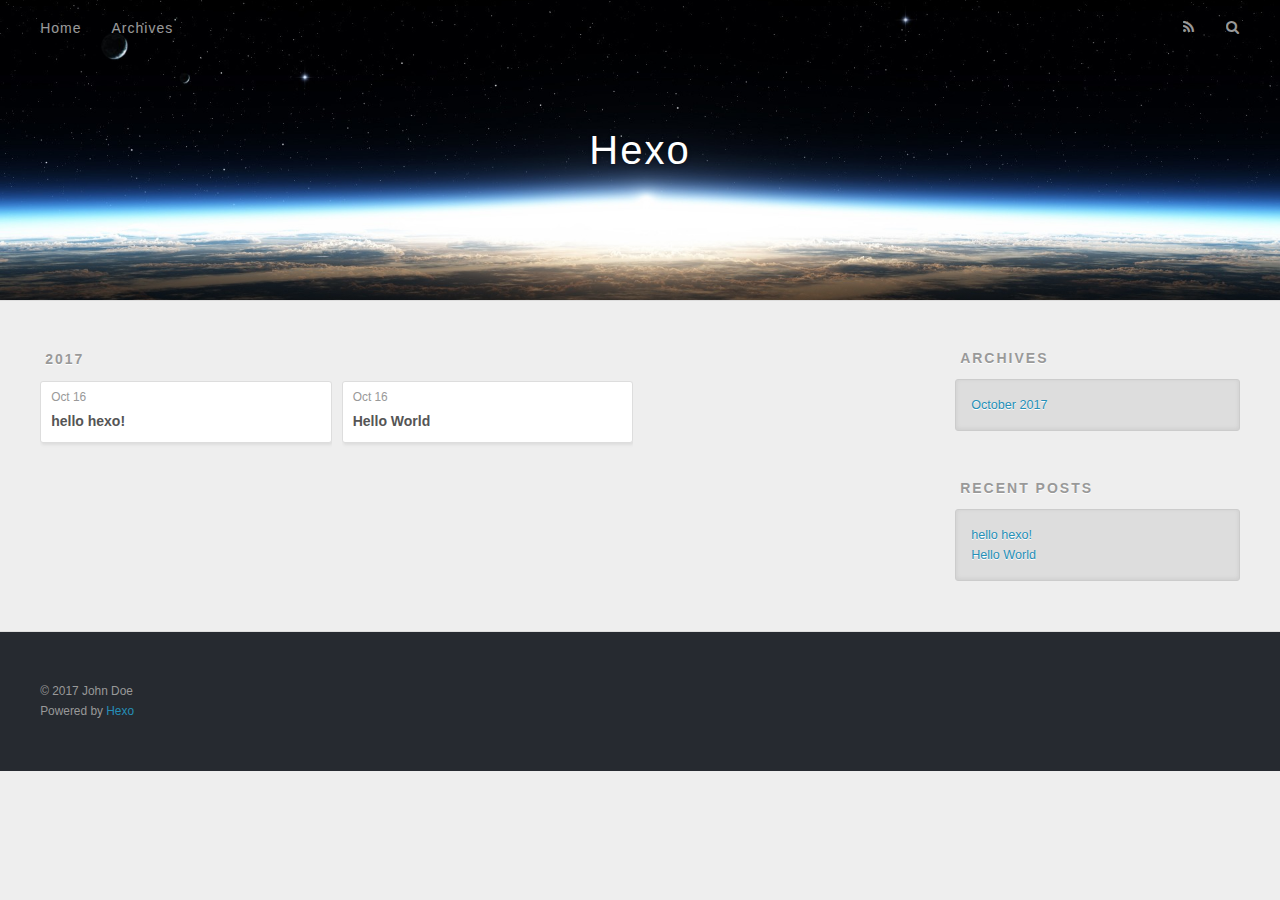
==== archives/index.html @ 36de79b2 "init" ====
<!DOCTYPE html>
<html>
<head>
  <meta charset="utf-8">
  
  <title>Archives | Hexo</title>
  <meta name="viewport" content="width=device-width, initial-scale=1, maximum-scale=1">
  <meta property="og:type" content="website">
<meta property="og:title" content="Hexo">
<meta property="og:url" content="http://yoursite.com/archives/index.html">
<meta property="og:site_name" content="Hexo">
<meta name="twitter:card" content="summary">
<meta name="twitter:title" content="Hexo">
  
    <link rel="alternate" href="/atom.xml" title="Hexo" type="application/atom+xml">
  
  
    <link rel="icon" href="/favicon.png">
  
  
    <link href="//fonts.googleapis.com/css?family=Source+Code+Pro" rel="stylesheet" type="text/css">
  
  <link rel="stylesheet" href="/css/style.css">
  

</head>

<body>
  <div id="container">
    <div id="wrap">
      <header id="header">
  <div id="banner"></div>
  <div id="header-outer" class="outer">
    <div id="header-title" class="inner">
      <h1 id="logo-wrap">
        <a href="/" id="logo">Hexo</a>
      </h1>
      
    </div>
    <div id="header-inner" class="inner">
      <nav id="main-nav">
        <a id="main-nav-toggle" class="nav-icon"></a>
        
          <a class="main-nav-link" href="/">Home</a>
        
          <a class="main-nav-link" href="/archives">Archives</a>
        
      </nav>
      <nav id="sub-nav">
        
          <a id="nav-rss-link" class="nav-icon" href="/atom.xml" title="RSS Feed"></a>
        
        <a id="nav-search-btn" class="nav-icon" title="Search"></a>
      </nav>
      <div id="search-form-wrap">
        <form action="//google.com/search" method="get" accept-charset="UTF-8" class="search-form"><input type="search" name="q" class="search-form-input" placeholder="Search"><button type="submit" class="search-form-submit">&#xF002;</button><input type="hidden" name="sitesearch" value="http://yoursite.com"></form>
      </div>
    </div>
  </div>
</header>
      <div class="outer">
        <section id="main">
  
  
    
    
      
      
      <section class="archives-wrap">
        <div class="archive-year-wrap">
          <a href="/archives/2017" class="archive-year">2017</a>
        </div>
        <div class="archives">
    
    <article class="archive-article archive-type-post">
  <div class="archive-article-inner">
    <header class="archive-article-header">
      <a href="/2017/10/16/hello-hexo/" class="archive-article-date">
  <time datetime="2017-10-16T04:32:23.000Z" itemprop="datePublished">Oct 16</time>
</a>
      
  
    <h1 itemprop="name">
      <a class="archive-article-title" href="/2017/10/16/hello-hexo/">hello hexo!</a>
    </h1>
  

    </header>
  </div>
</article>
  
    
    
    <article class="archive-article archive-type-post">
  <div class="archive-article-inner">
    <header class="archive-article-header">
      <a href="/2017/10/16/hello-world/" class="archive-article-date">
  <time datetime="2017-10-16T04:10:26.839Z" itemprop="datePublished">Oct 16</time>
</a>
      
  
    <h1 itemprop="name">
      <a class="archive-article-title" href="/2017/10/16/hello-world/">Hello World</a>
    </h1>
  

    </header>
  </div>
</article>
  
  
    </div></section>
  

</section>
        
          <aside id="sidebar">
  
    

  
    

  
    
  
    
  <div class="widget-wrap">
    <h3 class="widget-title">Archives</h3>
    <div class="widget">
      <ul class="archive-list"><li class="archive-list-item"><a class="archive-list-link" href="/archives/2017/10/">October 2017</a></li></ul>
    </div>
  </div>


  
    
  <div class="widget-wrap">
    <h3 class="widget-title">Recent Posts</h3>
    <div class="widget">
      <ul>
        
          <li>
            <a href="/2017/10/16/hello-hexo/">hello hexo!</a>
          </li>
        
          <li>
            <a href="/2017/10/16/hello-world/">Hello World</a>
          </li>
        
      </ul>
    </div>
  </div>

  
</aside>
        
      </div>
      <footer id="footer">
  
  <div class="outer">
    <div id="footer-info" class="inner">
      &copy; 2017 John Doe<br>
      Powered by <a href="http://hexo.io/" target="_blank">Hexo</a>
    </div>
  </div>
</footer>
    </div>
    <nav id="mobile-nav">
  
    <a href="/" class="mobile-nav-link">Home</a>
  
    <a href="/archives" class="mobile-nav-link">Archives</a>
  
</nav>
    

<script src="//ajax.googleapis.com/ajax/libs/jquery/2.0.3/jquery.min.js"></script>


  <link rel="stylesheet" href="/fancybox/jquery.fancybox.css">
  <script src="/fancybox/jquery.fancybox.pack.js"></script>


<script src="/js/script.js"></script>

  </div>
</body>
</html>
---- css/style.css ----
body {
  width: 100%;
}
body:before,
body:after {
  content: "";
  display: table;
}
body:after {
  clear: both;
}
html,
body,
div,
span,
applet,
object,
iframe,
h1,
h2,
h3,
h4,
h5,
h6,
p,
blockquote,
pre,
a,
abbr,
acronym,
address,
big,
cite,
code,
del,
dfn,
em,
img,
ins,
kbd,
q,
s,
samp,
small,
strike,
strong,
sub,
sup,
tt,
var,
dl,
dt,
dd,
ol,
ul,
li,
fieldset,
form,
label,
legend,
table,
caption,
tbody,
tfoot,
thead,
tr,
th,
td {
  margin: 0;
  padding: 0;
  border: 0;
  outline: 0;
  font-weight: inherit;
  font-style: inherit;
  font-family: inherit;
  font-size: 100%;
  vertical-align: baseline;
}
body {
  line-height: 1;
  color: #000;
  background: #fff;
}
ol,
ul {
  list-style: none;
}
table {
  border-collapse: separate;
  border-spacing: 0;
  vertical-align: middle;
}
caption,
th,
td {
  text-align: left;
  font-weight: normal;
  vertical-align: middle;
}
a img {
  border: none;
}
input,
button {
  margin: 0;
  padding: 0;
}
input::-moz-focus-inner,
button::-moz-focus-inner {
  border: 0;
  padding: 0;
}
@font-face {
  font-family: FontAwesome;
  font-style: normal;
  font-weight: normal;
  src: url("fonts/fontawesome-webfont.eot?v=#4.0.3");
  src: url("fonts/fontawesome-webfont.eot?#iefix&v=#4.0.3") format("embedded-opentype"), url("fonts/fontawesome-webfont.woff?v=#4.0.3") format("woff"), url("fonts/fontawesome-webfont.ttf?v=#4.0.3") format("truetype"), url("fonts/fontawesome-webfont.svg#fontawesomeregular?v=#4.0.3") format("svg");
}
html,
body,
#container {
  height: 100%;
}
body {
  background: #eee;
  font: 14px "Helvetica Neue", Helvetica, Arial, sans-serif;
  -webkit-text-size-adjust: 100%;
}
.outer {
  max-width: 1220px;
  margin: 0 auto;
  padding: 0 20px;
}
.outer:before,
.outer:after {
  content: "";
  display: table;
}
.outer:after {
  clear: both;
}
.inner {
  display: inline;
  float: left;
  width: 98.33333333333333%;
  margin: 0 0.833333333333333%;
}
.left,
.alignleft {
  float: left;
}
.right,
.alignright {
  float: right;
}
.clear {
  clear: both;
}
#container {
  position: relative;
}
.mobile-nav-on {
  overflow: hidden;
}
#wrap {
  height: 100%;
  width: 100%;
  position: absolute;
  top: 0;
  left: 0;
  -webkit-transition: 0.2s ease-out;
  -moz-transition: 0.2s ease-out;
  -ms-transition: 0.2s ease-out;
  transition: 0.2s ease-out;
  z-index: 1;
  background: #eee;
}
.mobile-nav-on #wrap {
  left: 280px;
}
@media screen and (min-width: 768px) {
  #main {
    display: inline;
    float: left;
    width: 73.33333333333333%;
    margin: 0 0.833333333333333%;
  }
}
.article-date,
.article-category-link,
.archive-year,
.widget-title {
  text-decoration: none;
  text-transform: uppercase;
  letter-spacing: 2px;
  color: #999;
  margin-bottom: 1em;
  margin-left: 5px;
  line-height: 1em;
  text-shadow: 0 1px #fff;
  font-weight: bold;
}
.article-inner,
.archive-article-inner {
  background: #fff;
  -webkit-box-shadow: 1px 2px 3px #ddd;
  box-shadow: 1px 2px 3px #ddd;
  border: 1px solid #ddd;
  border-radius: 3px;
}
.article-entry h1,
.widget h1 {
  font-size: 2em;
}
.article-entry h2,
.widget h2 {
  font-size: 1.5em;
}
.article-entry h3,
.widget h3 {
  font-size: 1.3em;
}
.article-entry h4,
.widget h4 {
  font-size: 1.2em;
}
.article-entry h5,
.widget h5 {
  font-size: 1em;
}
.article-entry h6,
.widget h6 {
  font-size: 1em;
  color: #999;
}
.article-entry hr,
.widget hr {
  border: 1px dashed #ddd;
}
.article-entry strong,
.widget strong {
  font-weight: bold;
}
.article-entry em,
.widget em,
.article-entry cite,
.widget cite {
  font-style: italic;
}
.article-entry sup,
.widget sup,
.article-entry sub,
.widget sub {
  font-size: 0.75em;
  line-height: 0;
  position: relative;
  vertical-align: baseline;
}
.article-entry sup,
.widget sup {
  top: -0.5em;
}
.article-entry sub,
.widget sub {
  bottom: -0.2em;
}
.article-entry small,
.widget small {
  font-size: 0.85em;
}
.article-entry acronym,
.widget acronym,
.article-entry abbr,
.widget abbr {
  border-bottom: 1px dotted;
}
.article-entry ul,
.widget ul,
.article-entry ol,
.widget ol,
.article-entry dl,
.widget dl {
  margin: 0 20px;
  line-height: 1.6em;
}
.article-entry ul ul,
.widget ul ul,
.article-entry ol ul,
.widget ol ul,
.article-entry ul ol,
.widget ul ol,
.article-entry ol ol,
.widget ol ol {
  margin-top: 0;
  margin-bottom: 0;
}
.article-entry ul,
.widget ul {
  list-style: disc;
}
.article-entry ol,
.widget ol {
  list-style: decimal;
}
.article-entry dt,
.widget dt {
  font-weight: bold;
}
#header {
  height: 300px;
  position: relative;
  border-bottom: 1px solid #ddd;
}
#header:before,
#header:after {
  content: "";
  position: absolute;
  left: 0;
  right: 0;
  height: 40px;
}
#header:before {
  top: 0;
  background: -webkit-linear-gradient(rgba(0,0,0,0.2), transparent);
  background: -moz-linear-gradient(rgba(0,0,0,0.2), transparent);
  background: -ms-linear-gradient(rgba(0,0,0,0.2), transparent);
  background: linear-gradient(rgba(0,0,0,0.2), transparent);
}
#header:after {
  bottom: 0;
  background: -webkit-linear-gradient(transparent, rgba(0,0,0,0.2));
  background: -moz-linear-gradient(transparent, rgba(0,0,0,0.2));
  background: -ms-linear-gradient(transparent, rgba(0,0,0,0.2));
  background: linear-gradient(transparent, rgba(0,0,0,0.2));
}
#header-outer {
  height: 100%;
  position: relative;
}
#header-inner {
  position: relative;
  overflow: hidden;
}
#banner {
  position: absolute;
  top: 0;
  left: 0;
  width: 100%;
  height: 100%;
  background: url("images/banner.jpg") center #000;
  -webkit-background-size: cover;
  -moz-background-size: cover;
  background-size: cover;
  z-index: -1;
}
#header-title {
  text-align: center;
  height: 40px;
  position: absolute;
  top: 50%;
  left: 0;
  margin-top: -20px;
}
#logo,
#subtitle {
  text-decoration: none;
  color: #fff;
  font-weight: 300;
  text-shadow: 0 1px 4px rgba(0,0,0,0.3);
}
#logo {
  font-size: 40px;
  line-height: 40px;
  letter-spacing: 2px;
}
#subtitle {
  font-size: 16px;
  line-height: 16px;
  letter-spacing: 1px;
}
#subtitle-wrap {
  margin-top: 16px;
}
#main-nav {
  float: left;
  margin-left: -15px;
}
.nav-icon,
.main-nav-link {
  float: left;
  color: #fff;
  opacity: 0.6;
  text-decoration: none;
  text-shadow: 0 1px rgba(0,0,0,0.2);
  -webkit-transition: opacity 0.2s;
  -moz-transition: opacity 0.2s;
  -ms-transition: opacity 0.2s;
  transition: opacity 0.2s;
  display: block;
  padding: 20px 15px;
}
.nav-icon:hover,
.main-nav-link:hover {
  opacity: 1;
}
.nav-icon {
  font-family: FontAwesome;
  text-align: center;
  font-size: 14px;
  width: 14px;
  height: 14px;
  padding: 20px 15px;
  position: relative;
  cursor: pointer;
}
.main-nav-link {
  font-weight: 300;
  letter-spacing: 1px;
}
@media screen and (max-width: 479px) {
  .main-nav-link {
    display: none;
  }
}
#main-nav-toggle {
  display: none;
}
#main-nav-toggle:before {
  content: "\f0c9";
}
@media screen and (max-width: 479px) {
  #main-nav-toggle {
    display: block;
  }
}
#sub-nav {
  float: right;
  margin-right: -15px;
}
#nav-rss-link:before {
  content: "\f09e";
}
#nav-search-btn:before {
  content: "\f002";
}
#search-form-wrap {
  position: absolute;
  top: 15px;
  width: 150px;
  height: 30px;
  right: -150px;
  opacity: 0;
  -webkit-transition: 0.2s ease-out;
  -moz-transition: 0.2s ease-out;
  -ms-transition: 0.2s ease-out;
  transition: 0.2s ease-out;
}
#search-form-wrap.on {
  opacity: 1;
  right: 0;
}
@media screen and (max-width: 479px) {
  #search-form-wrap {
    width: 100%;
    right: -100%;
  }
}
.search-form {
  position: absolute;
  top: 0;
  left: 0;
  right: 0;
  background: #fff;
  padding: 5px 15px;
  border-radius: 15px;
  -webkit-box-shadow: 0 0 10px rgba(0,0,0,0.3);
  box-shadow: 0 0 10px rgba(0,0,0,0.3);
}
.search-form-input {
  border: none;
  background: none;
  color: #555;
  width: 100%;
  font: 13px "Helvetica Neue", Helvetica, Arial, sans-serif;
  outline: none;
}
.search-form-input::-webkit-search-results-decoration,
.search-form-input::-webkit-search-cancel-button {
  -webkit-appearance: none;
}
.search-form-submit {
  position: absolute;
  top: 50%;
  right: 10px;
  margin-top: -7px;
  font: 13px FontAwesome;
  border: none;
  background: none;
  color: #bbb;
  cursor: pointer;
}
.search-form-submit:hover,
.search-form-submit:focus {
  color: #777;
}
.article {
  margin: 50px 0;
}
.article-inner {
  overflow: hidden;
}
.article-meta:before,
.article-meta:after {
  content: "";
  display: table;
}
.article-meta:after {
  clear: both;
}
.article-date {
  float: left;
}
.article-category {
  float: left;
  line-height: 1em;
  color: #ccc;
  text-shadow: 0 1px #fff;
  margin-left: 8px;
}
.article-category:before {
  content: "\2022";
}
.article-category-link {
  margin: 0 12px 1em;
}
.article-header {
  padding: 20px 20px 0;
}
.article-title {
  text-decoration: none;
  font-size: 2em;
  font-weight: bold;
  color: #555;
  line-height: 1.1em;
  -webkit-transition: color 0.2s;
  -moz-transition: color 0.2s;
  -ms-transition: color 0.2s;
  transition: color 0.2s;
}
a.article-title:hover {
  color: #258fb8;
}
.article-entry {
  color: #555;
  padding: 0 20px;
}
.article-entry:before,
.article-entry:after {
  content: "";
  display: table;
}
.article-entry:after {
  clear: both;
}
.article-entry p,
.article-entry table {
  line-height: 1.6em;
  margin: 1.6em 0;
}
.article-entry h1,
.article-entry h2,
.article-entry h3,
.article-entry h4,
.article-entry h5,
.article-entry h6 {
  font-weight: bold;
}
.article-entry h1,
.article-entry h2,
.article-entry h3,
.article-entry h4,
.article-entry h5,
.article-entry h6 {
  line-height: 1.1em;
  margin: 1.1em 0;
}
.article-entry a {
  color: #258fb8;
  text-decoration: none;
}
.article-entry a:hover {
  text-decoration: underline;
}
.article-entry ul,
.article-entry ol,
.article-entry dl {
  margin-top: 1.6em;
  margin-bottom: 1.6em;
}
.article-entry img,
.article-entry video {
  max-width: 100%;
  height: auto;
  display: block;
  margin: auto;
}
.article-entry iframe {
  border: none;
}
.article-entry table {
  width: 100%;
  border-collapse: collapse;
  border-spacing: 0;
}
.article-entry th {
  font-weight: bold;
  border-bottom: 3px solid #ddd;
  padding-bottom: 0.5em;
}
.article-entry td {
  border-bottom: 1px solid #ddd;
  padding: 10px 0;
}
.article-entry blockquote {
  font-family: Georgia, "Times New Roman", serif;
  font-size: 1.4em;
  margin: 1.6em 20px;
  text-align: center;
}
.article-entry blockquote footer {
  font-size: 14px;
  margin: 1.6em 0;
  font-family: "Helvetica Neue", Helvetica, Arial, sans-serif;
}
.article-entry blockquote footer cite:before {
  content: "—";
  padding: 0 0.5em;
}
.article-entry .pullquote {
  text-align: left;
  width: 45%;
  margin: 0;
}
.article-entry .pullquote.left {
  margin-left: 0.5em;
  margin-right: 1em;
}
.article-entry .pullquote.right {
  margin-right: 0.5em;
  margin-left: 1em;
}
.article-entry .caption {
  color: #999;
  display: block;
  font-size: 0.9em;
  margin-top: 0.5em;
  position: relative;
  text-align: center;
}
.article-entry .video-container {
  position: relative;
  padding-top: 56.25%;
  height: 0;
  overflow: hidden;
}
.article-entry .video-container iframe,
.article-entry .video-container object,
.article-entry .video-container embed {
  position: absolute;
  top: 0;
  left: 0;
  width: 100%;
  height: 100%;
  margin-top: 0;
}
.article-more-link a {
  display: inline-block;
  line-height: 1em;
  padding: 6px 15px;
  border-radius: 15px;
  background: #eee;
  color: #999;
  text-shadow: 0 1px #fff;
  text-decoration: none;
}
.article-more-link a:hover {
  background: #258fb8;
  color: #fff;
  text-decoration: none;
  text-shadow: 0 1px #1e7293;
}
.article-footer {
  font-size: 0.85em;
  line-height: 1.6em;
  border-top: 1px solid #ddd;
  padding-top: 1.6em;
  margin: 0 20px 20px;
}
.article-footer:before,
.article-footer:after {
  content: "";
  display: table;
}
.article-footer:after {
  clear: both;
}
.article-footer a {
  color: #999;
  text-decoration: none;
}
.article-footer a:hover {
  color: #555;
}
.article-tag-list-item {
  float: left;
  margin-right: 10px;
}
.article-tag-list-link:before {
  content: "#";
}
.article-comment-link {
  float: right;
}
.article-comment-link:before {
  content: "\f075";
  font-family: FontAwesome;
  padding-right: 8px;
}
.article-share-link {
  cursor: pointer;
  float: right;
  margin-left: 20px;
}
.article-share-link:before {
  content: "\f064";
  font-family: FontAwesome;
  padding-right: 6px;
}
#article-nav {
  position: relative;
}
#article-nav:before,
#article-nav:after {
  content: "";
  display: table;
}
#article-nav:after {
  clear: both;
}
@media screen and (min-width: 768px) {
  #article-nav {
    margin: 50px 0;
  }
  #article-nav:before {
    width: 8px;
    height: 8px;
    position: absolute;
    top: 50%;
    left: 50%;
    margin-top: -4px;
    margin-left: -4px;
    content: "";
    border-radius: 50%;
    background: #ddd;
    -webkit-box-shadow: 0 1px 2px #fff;
    box-shadow: 0 1px 2px #fff;
  }
}
.article-nav-link-wrap {
  text-decoration: none;
  text-shadow: 0 1px #fff;
  color: #999;
  -webkit-box-sizing: border-box;
  -moz-box-sizing: border-box;
  box-sizing: border-box;
  margin-top: 50px;
  text-align: center;
  display: block;
}
.article-nav-link-wrap:hover {
  color: #555;
}
@media screen and (min-width: 768px) {
  .article-nav-link-wrap {
    width: 50%;
    margin-top: 0;
  }
}
@media screen and (min-width: 768px) {
  #article-nav-newer {
    float: left;
    text-align: right;
    padding-right: 20px;
  }
}
@media screen and (min-width: 768px) {
  #article-nav-older {
    float: right;
    text-align: left;
    padding-left: 20px;
  }
}
.article-nav-caption {
  text-transform: uppercase;
  letter-spacing: 2px;
  color: #ddd;
  line-height: 1em;
  font-weight: bold;
}
#article-nav-newer .article-nav-caption {
  margin-right: -2px;
}
.article-nav-title {
  font-size: 0.85em;
  line-height: 1.6em;
  margin-top: 0.5em;
}
.article-share-box {
  position: absolute;
  display: none;
  background: #fff;
  -webkit-box-shadow: 1px 2px 10px rgba(0,0,0,0.2);
  box-shadow: 1px 2px 10px rgba(0,0,0,0.2);
  border-radius: 3px;
  margin-left: -145px;
  overflow: hidden;
  z-index: 1;
}
.article-share-box.on {
  display: block;
}
.article-share-input {
  width: 100%;
  background: none;
  -webkit-box-sizing: border-box;
  -moz-box-sizing: border-box;
  box-sizing: border-box;
  font: 14px "Helvetica Neue", Helvetica, Arial, sans-serif;
  padding: 0 15px;
  color: #555;
  outline: none;
  border: 1px solid #ddd;
  border-radius: 3px 3px 0 0;
  height: 36px;
  line-height: 36px;
}
.article-share-links {
  background: #eee;
}
.article-share-links:before,
.article-share-links:after {
  content: "";
  display: table;
}
.article-share-links:after {
  clear: both;
}
.article-share-twitter,
.article-share-facebook,
.article-share-pinterest,
.article-share-google {
  width: 50px;
  height: 36px;
  display: block;
  float: left;
  position: relative;
  color: #999;
  text-shadow: 0 1px #fff;
}
.article-share-twitter:before,
.article-share-facebook:before,
.article-share-pinterest:before,
.article-share-google:before {
  font-size: 20px;
  font-family: FontAwesome;
  width: 20px;
  height: 20px;
  position: absolute;
  top: 50%;
  left: 50%;
  margin-top: -10px;
  margin-left: -10px;
  text-align: center;
}
.article-share-twitter:hover,
.article-share-facebook:hover,
.article-share-pinterest:hover,
.article-share-google:hover {
  color: #fff;
}
.article-share-twitter:before {
  content: "\f099";
}
.article-share-twitter:hover {
  background: #00aced;
  text-shadow: 0 1px #008abe;
}
.article-share-facebook:before {
  content: "\f09a";
}
.article-share-facebook:hover {
  background: #3b5998;
  text-shadow: 0 1px #2f477a;
}
.article-share-pinterest:before {
  content: "\f0d2";
}
.article-share-pinterest:hover {
  background: #cb2027;
  text-shadow: 0 1px #a21a1f;
}
.article-share-google:before {
  content: "\f0d5";
}
.article-share-google:hover {
  background: #dd4b39;
  text-shadow: 0 1px #be3221;
}
.article-gallery {
  background: #000;
  position: relative;
}
.article-gallery-photos {
  position: relative;
  overflow: hidden;
}
.article-gallery-img {
  display: none;
  max-width: 100%;
}
.article-gallery-img:first-child {
  display: block;
}
.article-gallery-img.loaded {
  position: absolute;
  display: block;
}
.article-gallery-img img {
  display: block;
  max-width: 100%;
  margin: 0 auto;
}
#comments {
  background: #fff;
  -webkit-box-shadow: 1px 2px 3px #ddd;
  box-shadow: 1px 2px 3px #ddd;
  padding: 20px;
  border: 1px solid #ddd;
  border-radius: 3px;
  margin: 50px 0;
}
#comments a {
  color: #258fb8;
}
.archives-wrap {
  margin: 50px 0;
}
.archives:before,
.archives:after {
  content: "";
  display: table;
}
.archives:after {
  clear: both;
}
.archive-year-wrap {
  margin-bottom: 1em;
}
.archives {
  -webkit-column-gap: 10px;
  -moz-column-gap: 10px;
  column-gap: 10px;
}
@media screen and (min-width: 480px) and (max-width: 767px) {
  .archives {
    -webkit-column-count: 2;
    -moz-column-count: 2;
    column-count: 2;
  }
}
@media screen and (min-width: 768px) {
  .archives {
    -webkit-column-count: 3;
    -moz-column-count: 3;
    column-count: 3;
  }
}
.archive-article {
  -webkit-column-break-inside: avoid;
  page-break-inside: avoid;
  overflow: hidden;
  break-inside: avoid-column;
}
.archive-article-inner {
  padding: 10px;
  margin-bottom: 15px;
}
.archive-article-title {
  text-decoration: none;
  font-weight: bold;
  color: #555;
  -webkit-transition: color 0.2s;
  -moz-transition: color 0.2s;
  -ms-transition: color 0.2s;
  transition: color 0.2s;
  line-height: 1.6em;
}
.archive-article-title:hover {
  color: #258fb8;
}
.archive-article-footer {
  margin-top: 1em;
}
.archive-article-date {
  color: #999;
  text-decoration: none;
  font-size: 0.85em;
  line-height: 1em;
  margin-bottom: 0.5em;
  display: block;
}
#page-nav {
  margin: 50px auto;
  background: #fff;
  -webkit-box-shadow: 1px 2px 3px #ddd;
  box-shadow: 1px 2px 3px #ddd;
  border: 1px solid #ddd;
  border-radius: 3px;
  text-align: center;
  color: #999;
  overflow: hidden;
}
#page-nav:before,
#page-nav:after {
  content: "";
  display: table;
}
#page-nav:after {
  clear: both;
}
#page-nav a,
#page-nav span {
  padding: 10px 20px;
  line-height: 1;
  height: 2ex;
}
#page-nav a {
  color: #999;
  text-decoration: none;
}
#page-nav a:hover {
  background: #999;
  color: #fff;
}
#page-nav .prev {
  float: left;
}
#page-nav .next {
  float: right;
}
#page-nav .page-number {
  display: inline-block;
}
@media screen and (max-width: 479px) {
  #page-nav .page-number {
    display: none;
  }
}
#page-nav .current {
  color: #555;
  font-weight: bold;
}
#page-nav .space {
  color: #ddd;
}
#footer {
  background: #262a30;
  padding: 50px 0;
  border-top: 1px solid #ddd;
  color: #999;
}
#footer a {
  color: #258fb8;
  text-decoration: none;
}
#footer a:hover {
  text-decoration: underline;
}
#footer-info {
  line-height: 1.6em;
  font-size: 0.85em;
}
.article-entry pre,
.article-entry .highlight {
  background: #2d2d2d;
  margin: 0 -20px;
  padding: 15px 20px;
  border-style: solid;
  border-color: #ddd;
  border-width: 1px 0;
  overflow: auto;
  color: #ccc;
  line-height: 22.400000000000002px;
}
.article-entry .highlight .gutter pre,
.article-entry .gist .gist-file .gist-data .line-numbers {
  color: #666;
  font-size: 0.85em;
}
.article-entry pre,
.article-entry code {
  font-family: "Source Code Pro", Consolas, Monaco, Menlo, Consolas, monospace;
}
.article-entry code {
  background: #eee;
  text-shadow: 0 1px #fff;
  padding: 0 0.3em;
}
.article-entry pre code {
  background: none;
  text-shadow: none;
  padding: 0;
}
.article-entry .highlight pre {
  border: none;
  margin: 0;
  padding: 0;
}
.article-entry .highlight table {
  margin: 0;
  width: auto;
}
.article-entry .highlight td {
  border: none;
  padding: 0;
}
.article-entry .highlight figcaption {
  font-size: 0.85em;
  color: #999;
  line-height: 1em;
  margin-bottom: 1em;
}
.article-entry .highlight figcaption:before,
.article-entry .highlight figcaption:after {
  content: "";
  display: table;
}
.article-entry .highlight figcaption:after {
  clear: both;
}
.article-entry .highlight figcaption a {
  float: right;
}
.article-entry .highlight .gutter pre {
  text-align: right;
  padding-right: 20px;
}
.article-entry .highlight .line {
  height: 22.400000000000002px;
}
.article-entry .highlight .line.marked {
  background: #515151;
}
.article-entry .gist {
  margin: 0 -20px;
  border-style: solid;
  border-color: #ddd;
  border-width: 1px 0;
  background: #2d2d2d;
  padding: 15px 20px 15px 0;
}
.article-entry .gist .gist-file {
  border: none;
  font-family: "Source Code Pro", Consolas, Monaco, Menlo, Consolas, monospace;
  margin: 0;
}
.article-entry .gist .gist-file .gist-data {
  background: none;
  border: none;
}
.article-entry .gist .gist-file .gist-data .line-numbers {
  background: none;
  border: none;
  padding: 0 20px 0 0;
}
.article-entry .gist .gist-file .gist-data .line-data {
  padding: 0 !important;
}
.article-entry .gist .gist-file .highlight {
  margin: 0;
  padding: 0;
  border: none;
}
.article-entry .gist .gist-file .gist-meta {
  background: #2d2d2d;
  color: #999;
  font: 0.85em "Helvetica Neue", Helvetica, Arial, sans-serif;
  text-shadow: 0 0;
  padding: 0;
  margin-top: 1em;
  margin-left: 20px;
}
.article-entry .gist .gist-file .gist-meta a {
  color: #258fb8;
  font-weight: normal;
}
.article-entry .gist .gist-file .gist-meta a:hover {
  text-decoration: underline;
}
pre .comment,
pre .title {
  color: #999;
}
pre .variable,
pre .attribute,
pre .tag,
pre .regexp,
pre .ruby .constant,
pre .xml .tag .title,
pre .xml .pi,
pre .xml .doctype,
pre .html .doctype,
pre .css .id,
pre .css .class,
pre .css .pseudo {
  color: #f2777a;
}
pre .number,
pre .preprocessor,
pre .built_in,
pre .literal,
pre .params,
pre .constant {
  color: #f99157;
}
pre .class,
pre .ruby .class .title,
pre .css .rules .attribute {
  color: #9c9;
}
pre .string,
pre .value,
pre .inheritance,
pre .header,
pre .ruby .symbol,
pre .xml .cdata {
  color: #9c9;
}
pre .css .hexcolor {
  color: #6cc;
}
pre .function,
pre .python .decorator,
pre .python .title,
pre .ruby .function .title,
pre .ruby .title .keyword,
pre .perl .sub,
pre .javascript .title,
pre .coffeescript .title {
  color: #69c;
}
pre .keyword,
pre .javascript .function {
  color: #c9c;
}
@media screen and (max-width: 479px) {
  #mobile-nav {
    position: absolute;
    top: 0;
    left: 0;
    width: 280px;
    height: 100%;
    background: #191919;
    border-right: 1px solid #fff;
  }
}
@media screen and (max-width: 479px) {
  .mobile-nav-link {
    display: block;
    color: #999;
    text-decoration: none;
    padding: 15px 20px;
    font-weight: bold;
  }
  .mobile-nav-link:hover {
    color: #fff;
  }
}
@media screen and (min-width: 768px) {
  #sidebar {
    display: inline;
    float: left;
    width: 23.333333333333332%;
    margin: 0 0.833333333333333%;
  }
}
.widget-wrap {
  margin: 50px 0;
}
.widget {
  color: #777;
  text-shadow: 0 1px #fff;
  background: #ddd;
  -webkit-box-shadow: 0 -1px 4px #ccc inset;
  box-shadow: 0 -1px 4px #ccc inset;
  border: 1px solid #ccc;
  padding: 15px;
  border-radius: 3px;
}
.widget a {
  color: #258fb8;
  text-decoration: none;
}
.widget a:hover {
  text-decoration: underline;
}
.widget ul ul,
.widget ol ul,
.widget dl ul,
.widget ul ol,
.widget ol ol,
.widget dl ol,
.widget ul dl,
.widget ol dl,
.widget dl dl {
  margin-left: 15px;
  list-style: disc;
}
.widget {
  line-height: 1.6em;
  word-wrap: break-word;
  font-size: 0.9em;
}
.widget ul,
.widget ol {
  list-style: none;
  margin: 0;
}
.widget ul ul,
.widget ol ul,
.widget ul ol,
.widget ol ol {
  margin: 0 20px;
}
.widget ul ul,
.widget ol ul {
  list-style: disc;
}
.widget ul ol,
.widget ol ol {
  list-style: decimal;
}
.category-list-count,
.tag-list-count,
.archive-list-count {
  padding-left: 5px;
  color: #999;
  font-size: 0.85em;
}
.category-list-count:before,
.tag-list-count:before,
.archive-list-count:before {
  content: "(";
}
.category-list-count:after,
.tag-list-count:after,
.archive-list-count:after {
  content: ")";
}
.tagcloud a {
  margin-right: 5px;
  display: inline-block;
}
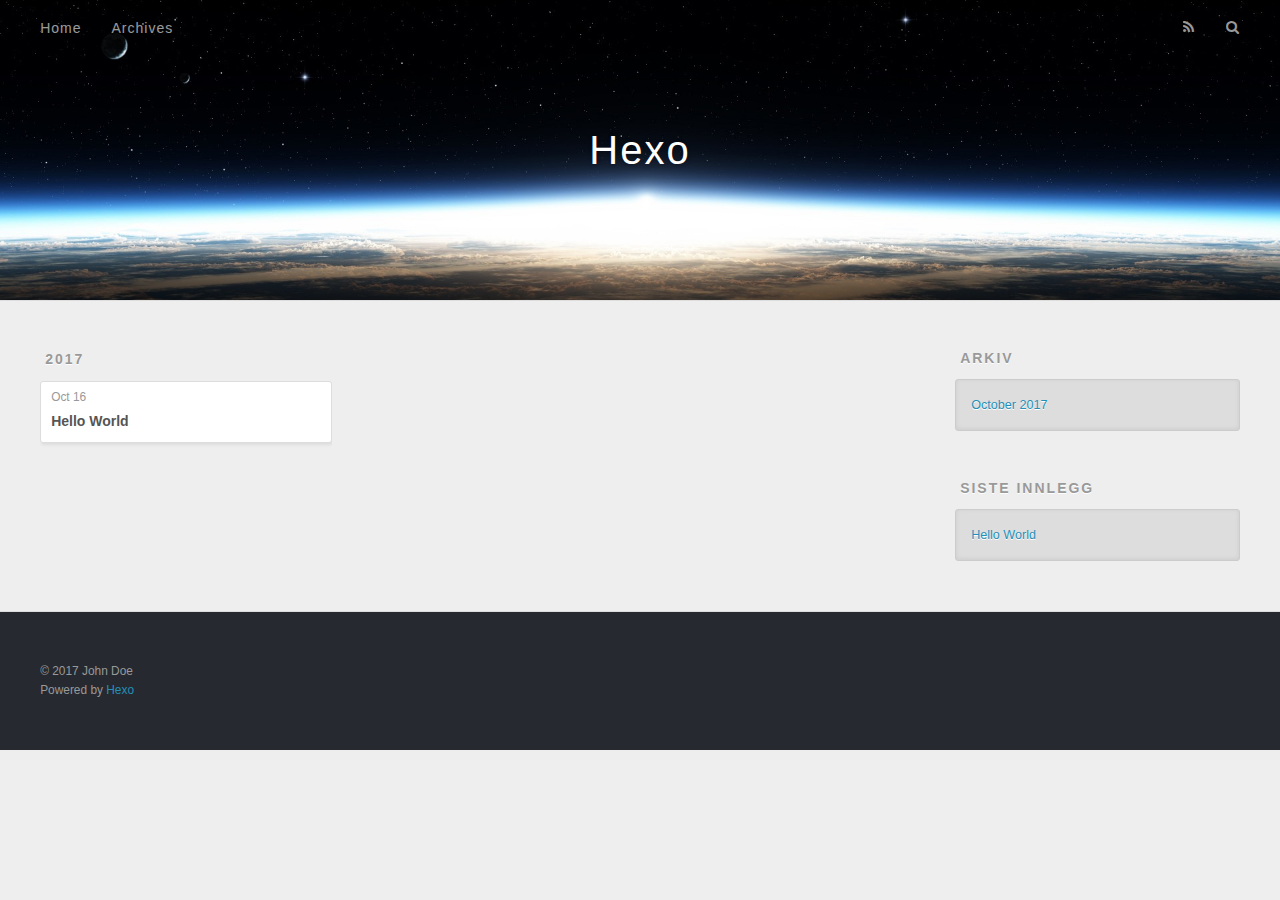
==== commit 6ed4dee5: "delete" ====
--- a/archives/index.html
+++ b/archives/index.html
@@ -3,7 +3,7 @@
 <head>
   <meta charset="utf-8">
   
-  <title>Archives | Hexo</title>
+  <title>Arkiv | Hexo</title>
   <meta name="viewport" content="width=device-width, initial-scale=1, maximum-scale=1">
   <meta property="og:type" content="website">
 <meta property="og:title" content="Hexo">
@@ -50,7 +50,7 @@
         
           <a id="nav-rss-link" class="nav-icon" href="/atom.xml" title="RSS Feed"></a>
         
-        <a id="nav-search-btn" class="nav-icon" title="Search"></a>
+        <a id="nav-search-btn" class="nav-icon" title="Søk"></a>
       </nav>
       <div id="search-form-wrap">
         <form action="//google.com/search" method="get" accept-charset="UTF-8" class="search-form"><input type="search" name="q" class="search-form-input" placeholder="Search"><button type="submit" class="search-form-submit">&#xF002;</button><input type="hidden" name="sitesearch" value="http://yoursite.com"></form>
@@ -71,25 +71,6 @@
           <a href="/archives/2017" class="archive-year">2017</a>
         </div>
         <div class="archives">
-    
-    <article class="archive-article archive-type-post">
-  <div class="archive-article-inner">
-    <header class="archive-article-header">
-      <a href="/2017/10/16/hello-hexo/" class="archive-article-date">
-  <time datetime="2017-10-16T04:32:23.000Z" itemprop="datePublished">Oct 16</time>
-</a>
-      
-  
-    <h1 itemprop="name">
-      <a class="archive-article-title" href="/2017/10/16/hello-hexo/">hello hexo!</a>
-    </h1>
-  
-
-    </header>
-  </div>
-</article>
-  
-    
     
     <article class="archive-article archive-type-post">
   <div class="archive-article-inner">
@@ -126,7 +107,7 @@
   
     
   <div class="widget-wrap">
-    <h3 class="widget-title">Archives</h3>
+    <h3 class="widget-title">Arkiv</h3>
     <div class="widget">
       <ul class="archive-list"><li class="archive-list-item"><a class="archive-list-link" href="/archives/2017/10/">October 2017</a></li></ul>
     </div>
@@ -136,13 +117,9 @@
   
     
   <div class="widget-wrap">
-    <h3 class="widget-title">Recent Posts</h3>
+    <h3 class="widget-title">Siste innlegg</h3>
     <div class="widget">
       <ul>
-        
-          <li>
-            <a href="/2017/10/16/hello-hexo/">hello hexo!</a>
-          </li>
         
           <li>
             <a href="/2017/10/16/hello-world/">Hello World</a>
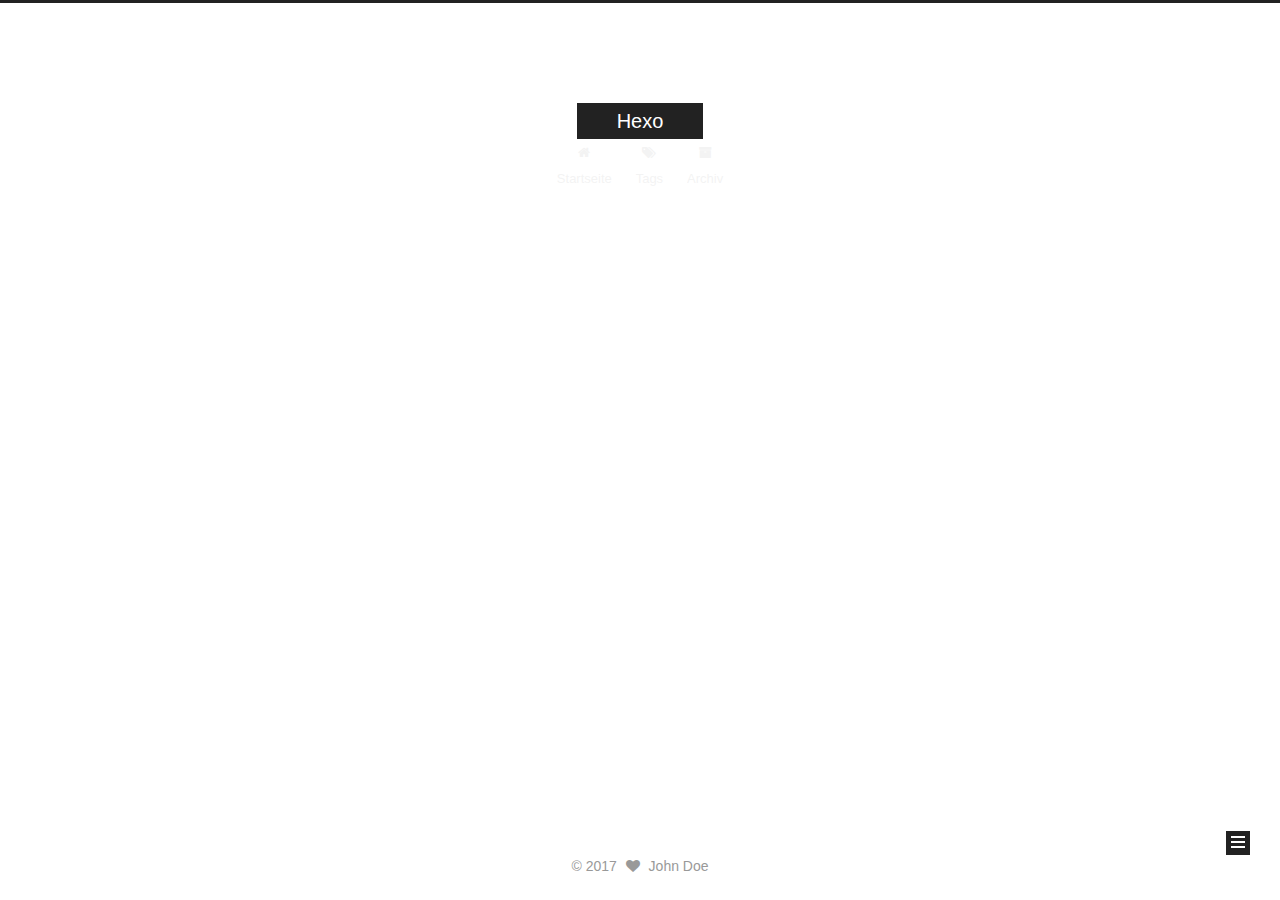
==== commit 30596fb5: "theme change" ====
--- a/archives/index.html
+++ b/archives/index.html
@@ -1,166 +1,564 @@
 <!DOCTYPE html>
-<html>
+
+
+
+  
+
+
+<html class="theme-next muse use-motion" lang="">
 <head>
-  <meta charset="utf-8">
-  
-  <title>Arkiv | Hexo</title>
-  <meta name="viewport" content="width=device-width, initial-scale=1, maximum-scale=1">
-  <meta property="og:type" content="website">
+  <meta charset="UTF-8"/>
+<meta http-equiv="X-UA-Compatible" content="IE=edge" />
+<meta name="viewport" content="width=device-width, initial-scale=1, maximum-scale=1"/>
+<meta name="theme-color" content="#222">
+
+
+
+
+
+
+
+
+
+<meta http-equiv="Cache-Control" content="no-transform" />
+<meta http-equiv="Cache-Control" content="no-siteapp" />
+
+
+
+
+
+
+
+
+
+
+
+
+
+
+
+
+  
+  
+  <link href="/lib/fancybox/source/jquery.fancybox.css?v=2.1.5" rel="stylesheet" type="text/css" />
+
+
+
+
+
+
+
+<link href="/lib/font-awesome/css/font-awesome.min.css?v=4.6.2" rel="stylesheet" type="text/css" />
+
+<link href="/css/main.css?v=5.1.3" rel="stylesheet" type="text/css" />
+
+
+  <link rel="apple-touch-icon" sizes="180x180" href="/images/apple-touch-icon-next.png?v=5.1.3">
+
+
+  <link rel="icon" type="image/png" sizes="32x32" href="/images/favicon-32x32-next.png?v=5.1.3">
+
+
+  <link rel="icon" type="image/png" sizes="16x16" href="/images/favicon-16x16-next.png?v=5.1.3">
+
+
+  <link rel="mask-icon" href="/images/logo.svg?v=5.1.3" color="#222">
+
+
+
+
+
+  <meta name="keywords" content="Hexo, NexT" />
+
+
+
+
+
+
+
+
+
+
+<meta property="og:type" content="website">
 <meta property="og:title" content="Hexo">
 <meta property="og:url" content="http://yoursite.com/archives/index.html">
 <meta property="og:site_name" content="Hexo">
 <meta name="twitter:card" content="summary">
 <meta name="twitter:title" content="Hexo">
-  
-    <link rel="alternate" href="/atom.xml" title="Hexo" type="application/atom+xml">
-  
-  
-    <link rel="icon" href="/favicon.png">
-  
-  
-    <link href="//fonts.googleapis.com/css?family=Source+Code+Pro" rel="stylesheet" type="text/css">
-  
-  <link rel="stylesheet" href="/css/style.css">
-  
+
+
+
+<script type="text/javascript" id="hexo.configurations">
+  var NexT = window.NexT || {};
+  var CONFIG = {
+    root: '/',
+    scheme: 'Muse',
+    version: '5.1.3',
+    sidebar: {"position":"left","display":"post","offset":12,"b2t":false,"scrollpercent":false,"onmobile":false},
+    fancybox: true,
+    tabs: true,
+    motion: {"enable":true,"async":false,"transition":{"post_block":"fadeIn","post_header":"slideDownIn","post_body":"slideDownIn","coll_header":"slideLeftIn","sidebar":"slideUpIn"}},
+    duoshuo: {
+      userId: '0',
+      author: 'Author'
+    },
+    algolia: {
+      applicationID: '',
+      apiKey: '',
+      indexName: '',
+      hits: {"per_page":10},
+      labels: {"input_placeholder":"Search for Posts","hits_empty":"We didn't find any results for the search: ${query}","hits_stats":"${hits} results found in ${time} ms"}
+    }
+  };
+</script>
+
+
+
+  <link rel="canonical" href="http://yoursite.com/archives/"/>
+
+
+
+
+
+  <title>Archiv | Hexo</title>
+  
+
+
+
+
+
+  <script type="text/javascript">
+    var _hmt = _hmt || [];
+    (function() {
+      var hm = document.createElement("script");
+      hm.src = "https://hm.baidu.com/hm.js?48eb22caaf0708d46712fbba73fcfd8a";
+      var s = document.getElementsByTagName("script")[0];
+      s.parentNode.insertBefore(hm, s);
+    })();
+  </script>
+
+
+
 
 </head>
 
-<body>
-  <div id="container">
-    <div id="wrap">
-      <header id="header">
-  <div id="banner"></div>
-  <div id="header-outer" class="outer">
-    <div id="header-title" class="inner">
-      <h1 id="logo-wrap">
-        <a href="/" id="logo">Hexo</a>
-      </h1>
-      
+<body itemscope itemtype="http://schema.org/WebPage" lang="">
+
+  
+  
+    
+  
+
+  <div class="container sidebar-position-left page-archive">
+    <div class="headband"></div>
+
+    <header id="header" class="header" itemscope itemtype="http://schema.org/WPHeader">
+      <div class="header-inner"><div class="site-brand-wrapper">
+  <div class="site-meta ">
+    
+
+    <div class="custom-logo-site-title">
+      <a href="/"  class="brand" rel="start">
+        <span class="logo-line-before"><i></i></span>
+        <span class="site-title">Hexo</span>
+        <span class="logo-line-after"><i></i></span>
+      </a>
     </div>
-    <div id="header-inner" class="inner">
-      <nav id="main-nav">
-        <a id="main-nav-toggle" class="nav-icon"></a>
-        
-          <a class="main-nav-link" href="/">Home</a>
-        
-          <a class="main-nav-link" href="/archives">Archives</a>
-        
-      </nav>
-      <nav id="sub-nav">
-        
-          <a id="nav-rss-link" class="nav-icon" href="/atom.xml" title="RSS Feed"></a>
-        
-        <a id="nav-search-btn" class="nav-icon" title="Søk"></a>
-      </nav>
-      <div id="search-form-wrap">
-        <form action="//google.com/search" method="get" accept-charset="UTF-8" class="search-form"><input type="search" name="q" class="search-form-input" placeholder="Search"><button type="submit" class="search-form-submit">&#xF002;</button><input type="hidden" name="sitesearch" value="http://yoursite.com"></form>
+      
+        <p class="site-subtitle"></p>
+      
+  </div>
+
+  <div class="site-nav-toggle">
+    <button>
+      <span class="btn-bar"></span>
+      <span class="btn-bar"></span>
+      <span class="btn-bar"></span>
+    </button>
+  </div>
+</div>
+
+<nav class="site-nav">
+  
+
+  
+    <ul id="menu" class="menu">
+      
+        
+        <li class="menu-item menu-item-home">
+          <a href="/" rel="section">
+            
+              <i class="menu-item-icon fa fa-fw fa-home"></i> <br />
+            
+            Startseite
+          </a>
+        </li>
+      
+        
+        <li class="menu-item menu-item-tags">
+          <a href="/tags/" rel="section">
+            
+              <i class="menu-item-icon fa fa-fw fa-tags"></i> <br />
+            
+            Tags
+          </a>
+        </li>
+      
+        
+        <li class="menu-item menu-item-archives">
+          <a href="/archives/" rel="section">
+            
+              <i class="menu-item-icon fa fa-fw fa-archive"></i> <br />
+            
+            Archiv
+          </a>
+        </li>
+      
+
+      
+    </ul>
+  
+
+  
+</nav>
+
+
+
+ </div>
+    </header>
+
+    <main id="main" class="main">
+      <div class="main-inner">
+        <div class="content-wrap">
+          <div id="content" class="content">
+            
+
+  
+  
+  
+  <div class="post-block archive">
+    <div id="posts" class="posts-collapse">
+      <span class="archive-move-on"></span>
+
+      <span class="archive-page-counter">
+        
+        
+        
+          
+        
+        Öhm..! Ein Artikel. Bleib dran.
+      </span>
+
+      
+
+        
+        
+        
+
+        
+          
+          <div class="collection-title">
+            <h1 class="archive-year" id="archive-year-2017">2017</h1>
+          </div>
+        
+        
+
+        
+
+  <article class="post post-type-normal" itemscope itemtype="http://schema.org/Article">
+    <header class="post-header">
+
+      <h2 class="post-title">
+        
+            <a class="post-title-link" href="/2017/10/16/hello-world/" itemprop="url">
+              
+                <span itemprop="name">Hello World</span>
+              
+            </a>
+        
+      </h2>
+
+      <div class="post-meta">
+        <time class="post-time" itemprop="dateCreated"
+              datetime="2017-10-16T12:10:26+08:00"
+              content="2017-10-16" >
+          10-16
+        </time>
       </div>
+
+    </header>
+  </article>
+
+
+
+      
+
     </div>
   </div>
-</header>
-      <div class="outer">
-        <section id="main">
-  
-  
-    
-    
-      
-      
-      <section class="archives-wrap">
-        <div class="archive-year-wrap">
-          <a href="/archives/2017" class="archive-year">2017</a>
+  
+  
+  
+
+  
+
+
+
+          </div>
+          
+
+
+          
+
         </div>
-        <div class="archives">
-    
-    <article class="archive-article archive-type-post">
-  <div class="archive-article-inner">
-    <header class="archive-article-header">
-      <a href="/2017/10/16/hello-world/" class="archive-article-date">
-  <time datetime="2017-10-16T04:10:26.839Z" itemprop="datePublished">Oct 16</time>
-</a>
-      
-  
-    <h1 itemprop="name">
-      <a class="archive-article-title" href="/2017/10/16/hello-world/">Hello World</a>
-    </h1>
-  
-
-    </header>
-  </div>
-</article>
-  
-  
-    </div></section>
-  
-
-</section>
-        
-          <aside id="sidebar">
-  
-    
-
-  
-    
-
-  
-    
-  
-    
-  <div class="widget-wrap">
-    <h3 class="widget-title">Arkiv</h3>
-    <div class="widget">
-      <ul class="archive-list"><li class="archive-list-item"><a class="archive-list-link" href="/archives/2017/10/">October 2017</a></li></ul>
+        
+          
+  
+  <div class="sidebar-toggle">
+    <div class="sidebar-toggle-line-wrap">
+      <span class="sidebar-toggle-line sidebar-toggle-line-first"></span>
+      <span class="sidebar-toggle-line sidebar-toggle-line-middle"></span>
+      <span class="sidebar-toggle-line sidebar-toggle-line-last"></span>
     </div>
   </div>
 
-
-  
+  <aside id="sidebar" class="sidebar">
     
-  <div class="widget-wrap">
-    <h3 class="widget-title">Siste innlegg</h3>
-    <div class="widget">
-      <ul>
-        
-          <li>
-            <a href="/2017/10/16/hello-world/">Hello World</a>
-          </li>
-        
-      </ul>
+    <div class="sidebar-inner">
+
+      
+
+      
+
+      <section class="site-overview-wrap sidebar-panel sidebar-panel-active">
+        <div class="site-overview">
+          <div class="site-author motion-element" itemprop="author" itemscope itemtype="http://schema.org/Person">
+            
+              <p class="site-author-name" itemprop="name">John Doe</p>
+              <p class="site-description motion-element" itemprop="description"></p>
+          </div>
+
+          <nav class="site-state motion-element">
+
+            
+              <div class="site-state-item site-state-posts">
+              
+                <a href="/archives/">
+              
+                  <span class="site-state-item-count">1</span>
+                  <span class="site-state-item-name">Artikel</span>
+                </a>
+              </div>
+            
+
+            
+
+            
+
+          </nav>
+
+          
+
+          <div class="links-of-author motion-element">
+            
+          </div>
+
+          
+          
+
+          
+          
+
+          
+
+        </div>
+      </section>
+
+      
+
+      
+
     </div>
+  </aside>
+
+
+        
+      </div>
+    </main>
+
+    <footer id="footer" class="footer">
+      <div class="footer-inner">
+        <div class="copyright">&copy; <span itemprop="copyrightYear">2017</span>
+  <span class="with-love">
+    <i class="fa fa-heart"></i>
+  </span>
+  <span class="author" itemprop="copyrightHolder">John Doe</span>
+
+  
+</div>
+
+
+
+
+
+
+
+
+
+        
+
+
+
+
+
+
+
+        
+      </div>
+    </footer>
+
+    
+      <div class="back-to-top">
+        <i class="fa fa-arrow-up"></i>
+        
+      </div>
+    
+
+    
+
   </div>
 
   
-</aside>
-        
-      </div>
-      <footer id="footer">
-  
-  <div class="outer">
-    <div id="footer-info" class="inner">
-      &copy; 2017 John Doe<br>
-      Powered by <a href="http://hexo.io/" target="_blank">Hexo</a>
-    </div>
-  </div>
-</footer>
-    </div>
-    <nav id="mobile-nav">
-  
-    <a href="/" class="mobile-nav-link">Home</a>
-  
-    <a href="/archives" class="mobile-nav-link">Archives</a>
-  
-</nav>
-    
-
-<script src="//ajax.googleapis.com/ajax/libs/jquery/2.0.3/jquery.min.js"></script>
-
-
-  <link rel="stylesheet" href="/fancybox/jquery.fancybox.css">
-  <script src="/fancybox/jquery.fancybox.pack.js"></script>
-
-
-<script src="/js/script.js"></script>
-
-  </div>
+
+<script type="text/javascript">
+  if (Object.prototype.toString.call(window.Promise) !== '[object Function]') {
+    window.Promise = null;
+  }
+</script>
+
+
+
+
+
+
+
+
+
+  
+
+
+
+
+
+
+
+
+
+
+
+
+  
+  
+    <script type="text/javascript" src="/lib/jquery/index.js?v=2.1.3"></script>
+  
+
+  
+  
+    <script type="text/javascript" src="/lib/fastclick/lib/fastclick.min.js?v=1.0.6"></script>
+  
+
+  
+  
+    <script type="text/javascript" src="/lib/jquery_lazyload/jquery.lazyload.js?v=1.9.7"></script>
+  
+
+  
+  
+    <script type="text/javascript" src="/lib/velocity/velocity.min.js?v=1.2.1"></script>
+  
+
+  
+  
+    <script type="text/javascript" src="/lib/velocity/velocity.ui.min.js?v=1.2.1"></script>
+  
+
+  
+  
+    <script type="text/javascript" src="/lib/fancybox/source/jquery.fancybox.pack.js?v=2.1.5"></script>
+  
+
+
+  
+
+
+  <script type="text/javascript" src="/js/src/utils.js?v=5.1.3"></script>
+
+  <script type="text/javascript" src="/js/src/motion.js?v=5.1.3"></script>
+
+
+
+  
+  
+
+  
+
+  
+
+
+  <script type="text/javascript" src="/js/src/bootstrap.js?v=5.1.3"></script>
+
+
+
+  
+
+
+  
+
+
+
+
+	
+
+
+
+
+
+  
+
+
+
+
+
+  
+
+
+
+
+
+
+
+
+
+
+
+
+  
+
+
+
+
+
+  
+
+  
+
+  
+  
+
+  
+
+  
+
+  
+
 </body>
-</html>+</html>
--- a/css/main.css
+++ b/css/main.css
@@ -0,0 +1,2661 @@
+/* normalize.css v3.0.2 | MIT License | git.io/normalize */
+html {
+  font-family: sans-serif; /* 1 */
+  -ms-text-size-adjust: 100%; /* 2 */
+  -webkit-text-size-adjust: 100%; /* 2 */
+}
+body {
+  margin: 0;
+}
+article,
+aside,
+details,
+figcaption,
+figure,
+footer,
+header,
+hgroup,
+main,
+menu,
+nav,
+section,
+summary {
+  display: block;
+}
+audio,
+canvas,
+progress,
+video {
+  display: inline-block; /* 1 */
+  vertical-align: baseline; /* 2 */
+}
+audio:not([controls]) {
+  display: none;
+  height: 0;
+}
+[hidden],
+template {
+  display: none;
+}
+a {
+  background-color: transparent;
+}
+a:active,
+a:hover {
+  outline: 0;
+}
+abbr[title] {
+  border-bottom: 1px dotted;
+}
+b,
+strong {
+  font-weight: bold;
+}
+dfn {
+  font-style: italic;
+}
+h1 {
+  font-size: 2em;
+  margin: 0.67em 0;
+}
+mark {
+  background: #ff0;
+  color: #000;
+}
+small {
+  font-size: 80%;
+}
+sub,
+sup {
+  font-size: 75%;
+  line-height: 0;
+  position: relative;
+  vertical-align: baseline;
+}
+sup {
+  top: -0.5em;
+}
+sub {
+  bottom: -0.25em;
+}
+img {
+  border: 0;
+}
+svg:not(:root) {
+  overflow: hidden;
+}
+figure {
+  margin: 1em 40px;
+}
+hr {
+  -moz-box-sizing: content-box;
+  box-sizing: content-box;
+  height: 0;
+}
+pre {
+  overflow: auto;
+}
+code,
+kbd,
+pre,
+samp {
+  font-family: monospace, monospace;
+  font-size: 1em;
+}
+button,
+input,
+optgroup,
+select,
+textarea {
+  color: inherit; /* 1 */
+  font: inherit; /* 2 */
+  margin: 0; /* 3 */
+}
+button {
+  overflow: visible;
+}
+button,
+select {
+  text-transform: none;
+}
+button,
+html input[type="button"],
+input[type="reset"],
+input[type="submit"] {
+  -webkit-appearance: button; /* 2 */
+  cursor: pointer; /* 3 */
+}
+button[disabled],
+html input[disabled] {
+  cursor: default;
+}
+button::-moz-focus-inner,
+input::-moz-focus-inner {
+  border: 0;
+  padding: 0;
+}
+input {
+  line-height: normal;
+}
+input[type="checkbox"],
+input[type="radio"] {
+  box-sizing: border-box; /* 1 */
+  padding: 0; /* 2 */
+}
+input[type="number"]::-webkit-inner-spin-button,
+input[type="number"]::-webkit-outer-spin-button {
+  height: auto;
+}
+input[type="search"] {
+  -webkit-appearance: textfield; /* 1 */
+  -moz-box-sizing: content-box;
+  -webkit-box-sizing: content-box; /* 2 */
+  box-sizing: content-box;
+}
+input[type="search"]::-webkit-search-cancel-button,
+input[type="search"]::-webkit-search-decoration {
+  -webkit-appearance: none;
+}
+fieldset {
+  border: 1px solid #c0c0c0;
+  margin: 0 2px;
+  padding: 0.35em 0.625em 0.75em;
+}
+legend {
+  border: 0; /* 1 */
+  padding: 0; /* 2 */
+}
+textarea {
+  overflow: auto;
+}
+optgroup {
+  font-weight: bold;
+}
+table {
+  border-collapse: collapse;
+  border-spacing: 0;
+}
+td,
+th {
+  padding: 0;
+}
+::selection {
+  background: #262a30;
+  color: #fff;
+}
+body {
+  position: relative;
+  font-family: 'Lato', "PingFang SC", "Microsoft YaHei", sans-serif;
+  font-size: 14px;
+  line-height: 2;
+  color: #555;
+  background: #fff;
+}
+@media (max-width: 767px) {
+  body {
+    padding-right: 0 !important;
+  }
+}
+@media (min-width: 768px) and (max-width: 991px) {
+  body {
+    padding-right: 0 !important;
+  }
+}
+@media (min-width: 1600px) {
+  body {
+    font-size: 16px;
+  }
+}
+h1,
+h2,
+h3,
+h4,
+h5,
+h6 {
+  margin: 0;
+  padding: 0;
+  font-weight: bold;
+  line-height: 1.5;
+  font-family: 'Lato', "PingFang SC", "Microsoft YaHei", sans-serif;
+}
+h2,
+h3,
+h4,
+h5,
+h6 {
+  margin: 20px 0 15px;
+}
+h1 {
+  font-size: 22px;
+}
+@media (max-width: 767px) {
+  h1 {
+    font-size: 18px;
+  }
+}
+h2 {
+  font-size: 20px;
+}
+@media (max-width: 767px) {
+  h2 {
+    font-size: 16px;
+  }
+}
+h3 {
+  font-size: 18px;
+}
+@media (max-width: 767px) {
+  h3 {
+    font-size: 14px;
+  }
+}
+h4 {
+  font-size: 16px;
+}
+@media (max-width: 767px) {
+  h4 {
+    font-size: 12px;
+  }
+}
+h5 {
+  font-size: 14px;
+}
+@media (max-width: 767px) {
+  h5 {
+    font-size: 10px;
+  }
+}
+h6 {
+  font-size: 12px;
+}
+@media (max-width: 767px) {
+  h6 {
+    font-size: 8px;
+  }
+}
+p {
+  margin: 0 0 20px 0;
+}
+a {
+  color: #555;
+  text-decoration: none;
+  outline: none;
+  border-bottom: 1px solid #999;
+  word-wrap: break-word;
+}
+a:hover {
+  color: #222;
+  border-bottom-color: #222;
+}
+blockquote {
+  margin: 0;
+  padding: 0;
+}
+img {
+  display: block;
+  margin: auto;
+  max-width: 100%;
+  height: auto;
+}
+hr {
+  margin: 40px 0;
+  height: 3px;
+  border: none;
+  background-color: #ddd;
+  background-image: repeating-linear-gradient(-45deg, #fff, #fff 4px, transparent 4px, transparent 8px);
+}
+blockquote {
+  padding: 0 15px;
+  color: #666;
+  border-left: 4px solid #ddd;
+}
+blockquote cite::before {
+  content: "-";
+  padding: 0 5px;
+}
+dt {
+  font-weight: 700;
+}
+dd {
+  margin: 0;
+  padding: 0;
+}
+kbd {
+  border: 1px solid #ccc;
+  border-radius: 0.2em;
+  box-shadow: 0.1em 0.1em 0.2em rgba(0,0,0,0.1);
+  background-color: #f9f9f9;
+  font-family: inherit;
+  background-image: -webkit-linear-gradient(top, #eee, #fff, #eee);
+  padding: 0.1em 0.3em;
+  white-space: nowrap;
+}
+.text-left {
+  text-align: left;
+}
+.text-center {
+  text-align: center;
+}
+.text-right {
+  text-align: right;
+}
+.text-justify {
+  text-align: justify;
+}
+.text-nowrap {
+  white-space: nowrap;
+}
+.text-lowercase {
+  text-transform: lowercase;
+}
+.text-uppercase {
+  text-transform: uppercase;
+}
+.text-capitalize {
+  text-transform: capitalize;
+}
+.center-block {
+  display: block;
+  margin-left: auto;
+  margin-right: auto;
+}
+.clearfix:before,
+.clearfix:after {
+  content: " ";
+  display: table;
+}
+.clearfix:after {
+  clear: both;
+}
+.pullquote {
+  width: 45%;
+}
+.pullquote.left {
+  float: left;
+  margin-left: 5px;
+  margin-right: 10px;
+}
+.pullquote.right {
+  float: right;
+  margin-left: 10px;
+  margin-right: 5px;
+}
+.affix.affix.affix {
+  position: fixed;
+}
+.translation {
+  margin-top: -20px;
+  font-size: 14px;
+  color: #999;
+}
+.scrollbar-measure {
+  width: 100px;
+  height: 100px;
+  overflow: scroll;
+  position: absolute;
+  top: -9999px;
+}
+.use-motion .motion-element {
+  opacity: 0;
+}
+table {
+  margin: 20px 0;
+  width: 100%;
+  border-collapse: collapse;
+  border-spacing: 0;
+  border: 1px solid #ddd;
+  font-size: 14px;
+  table-layout: fixed;
+  word-wrap: break-all;
+}
+table>tbody>tr:nth-of-type(odd) {
+  background-color: #f9f9f9;
+}
+table>tbody>tr:hover {
+  background-color: #f5f5f5;
+}
+caption,
+th,
+td {
+  padding: 8px;
+  text-align: left;
+  vertical-align: middle;
+  font-weight: normal;
+}
+th,
+td {
+  border-bottom: 3px solid #ddd;
+  border-right: 1px solid #eee;
+}
+th {
+  padding-bottom: 10px;
+  font-weight: 700;
+}
+td {
+  border-bottom-width: 1px;
+}
+html,
+body {
+  height: 100%;
+}
+.container {
+  position: relative;
+  min-height: 100%;
+}
+.header-inner {
+  margin: 0 auto;
+  padding: 100px 0 70px;
+  width: 700px;
+}
+@media (min-width: 1600px) {
+  .container .header-inner {
+    width: 900px;
+  }
+}
+.main {
+  padding-bottom: 150px;
+}
+.main-inner {
+  margin: 0 auto;
+  width: 700px;
+}
+@media (min-width: 1600px) {
+  .container .main-inner {
+    width: 900px;
+  }
+}
+.footer {
+  position: absolute;
+  left: 0;
+  bottom: 0;
+  width: 100%;
+  min-height: 50px;
+}
+.footer-inner {
+  box-sizing: border-box;
+  margin: 20px auto;
+  width: 700px;
+}
+@media (min-width: 1600px) {
+  .container .footer-inner {
+    width: 900px;
+  }
+}
+pre,
+.highlight {
+  overflow: auto;
+  margin: 20px 0;
+  padding: 0;
+  font-size: 13px;
+  color: #4d4d4c;
+  background: #f7f7f7;
+  line-height: 1.6;
+}
+pre,
+code {
+  font-family: consolas, Menlo, "PingFang SC", "Microsoft YaHei", monospace;
+}
+code {
+  padding: 2px 4px;
+  word-wrap: break-word;
+  color: #555;
+  background: #eee;
+  border-radius: 3px;
+  font-size: 13px;
+}
+pre {
+  padding: 10px;
+}
+pre code {
+  padding: 0;
+  color: #4d4d4c;
+  background: none;
+  text-shadow: none;
+}
+.highlight {
+  border-radius: 1px;
+}
+.highlight pre {
+  border: none;
+  margin: 0;
+  padding: 10px 0;
+}
+.highlight table {
+  margin: 0;
+  width: auto;
+  border: none;
+}
+.highlight td {
+  border: none;
+  padding: 0;
+}
+.highlight figcaption {
+  font-size: 1em;
+  color: #4d4d4c;
+  line-height: 1em;
+  margin-bottom: 1em;
+}
+.highlight figcaption:before,
+.highlight figcaption:after {
+  content: " ";
+  display: table;
+}
+.highlight figcaption:after {
+  clear: both;
+}
+.highlight figcaption a {
+  float: right;
+  color: #4d4d4c;
+}
+.highlight figcaption a:hover {
+  border-bottom-color: #4d4d4c;
+}
+.highlight .gutter pre {
+  padding-left: 10px;
+  padding-right: 10px;
+  color: #869194;
+  text-align: right;
+  background-color: #eff2f3;
+}
+.highlight .code pre {
+  width: 100%;
+  padding-left: 10px;
+  padding-right: 10px;
+  background-color: #f7f7f7;
+}
+.highlight .line {
+  height: 20px;
+}
+.gutter {
+  -webkit-user-select: none;
+  -moz-user-select: none;
+  -ms-user-select: none;
+  user-select: none;
+}
+.gist table {
+  width: auto;
+}
+.gist table td {
+  border: none;
+}
+pre .deletion {
+  background: #fdd;
+}
+pre .addition {
+  background: #dfd;
+}
+pre .meta {
+  color: #8959a8;
+}
+pre .comment {
+  color: #8e908c;
+}
+pre .variable,
+pre .attribute,
+pre .tag,
+pre .regexp,
+pre .ruby .constant,
+pre .xml .tag .title,
+pre .xml .pi,
+pre .xml .doctype,
+pre .html .doctype,
+pre .css .id,
+pre .css .class,
+pre .css .pseudo {
+  color: #c82829;
+}
+pre .number,
+pre .preprocessor,
+pre .built_in,
+pre .literal,
+pre .params,
+pre .constant,
+pre .command {
+  color: #f5871f;
+}
+pre .ruby .class .title,
+pre .css .rules .attribute,
+pre .string,
+pre .value,
+pre .inheritance,
+pre .header,
+pre .ruby .symbol,
+pre .xml .cdata,
+pre .special,
+pre .number,
+pre .formula {
+  color: #718c00;
+}
+pre .title,
+pre .css .hexcolor {
+  color: #3e999f;
+}
+pre .function,
+pre .python .decorator,
+pre .python .title,
+pre .ruby .function .title,
+pre .ruby .title .keyword,
+pre .perl .sub,
+pre .javascript .title,
+pre .coffeescript .title {
+  color: #4271ae;
+}
+pre .keyword,
+pre .javascript .function {
+  color: #8959a8;
+}
+.full-image.full-image.full-image {
+  border: none;
+  max-width: 100%;
+  width: auto;
+  margin: 20px auto;
+}
+@media (min-width: 992px) {
+  .full-image.full-image.full-image {
+    max-width: none;
+    width: 110%;
+    margin: 25px -5%;
+  }
+}
+.blockquote-center,
+.page-home .post-type-quote blockquote,
+.page-post-detail .post-type-quote blockquote {
+  position: relative;
+  margin: 40px 0;
+  padding: 0;
+  border-left: none;
+  text-align: center;
+}
+.blockquote-center::before,
+.page-home .post-type-quote blockquote::before,
+.page-post-detail .post-type-quote blockquote::before,
+.blockquote-center::after,
+.page-home .post-type-quote blockquote::after,
+.page-post-detail .post-type-quote blockquote::after {
+  position: absolute;
+  content: ' ';
+  display: block;
+  width: 100%;
+  height: 24px;
+  opacity: 0.2;
+  background-repeat: no-repeat;
+  background-position: 0 -6px;
+  background-size: 22px 22px;
+}
+.blockquote-center::before,
+.page-home .post-type-quote blockquote::before,
+.page-post-detail .post-type-quote blockquote::before {
+  top: -20px;
+  background-image: url("../images/quote-l.svg");
+  border-top: 1px solid #ccc;
+}
+.blockquote-center::after,
+.page-home .post-type-quote blockquote::after,
+.page-post-detail .post-type-quote blockquote::after {
+  bottom: -20px;
+  background-image: url("../images/quote-r.svg");
+  border-bottom: 1px solid #ccc;
+  background-position: 100% 8px;
+}
+.blockquote-center p,
+.page-home .post-type-quote blockquote p,
+.page-post-detail .post-type-quote blockquote p,
+.blockquote-center div,
+.page-home .post-type-quote blockquote div,
+.page-post-detail .post-type-quote blockquote div {
+  text-align: center;
+}
+.post .post-body .group-picture img {
+  box-sizing: border-box;
+  padding: 0 3px;
+  border: none;
+}
+.post .group-picture-row {
+  overflow: hidden;
+  margin-top: 6px;
+}
+.post .group-picture-row:first-child {
+  margin-top: 0;
+}
+.post .group-picture-column {
+  float: left;
+}
+.page-post-detail .post-body .group-picture-column {
+  float: none;
+  margin-top: 10px;
+  width: auto !important;
+}
+.page-post-detail .post-body .group-picture-column img {
+  margin: 0 auto;
+}
+.page-archive .group-picture-container {
+  overflow: hidden;
+}
+.page-archive .group-picture-row {
+  float: left;
+}
+.page-archive .group-picture-row:first-child {
+  margin-top: 6px;
+}
+.page-archive .group-picture-column {
+  max-width: 150px;
+  max-height: 150px;
+}
+.post-body .note {
+  position: relative;
+  padding: 15px;
+  margin-bottom: 20px;
+  border: 1px solid #eee;
+  border-left-width: 5px;
+  border-radius: 3px;
+}
+.post-body .note h2,
+.post-body .note h3,
+.post-body .note h4,
+.post-body .note h5,
+.post-body .note h6 {
+  margin-top: 0;
+  margin-bottom: 0;
+  border-bottom: initial;
+  padding-top: 0 !important;
+}
+.post-body .note p:first-child,
+.post-body .note ul:first-child,
+.post-body .note ol:first-child,
+.post-body .note table:first-child,
+.post-body .note pre:first-child,
+.post-body .note blockquote:first-child {
+  margin-top: 0;
+}
+.post-body .note p:last-child,
+.post-body .note ul:last-child,
+.post-body .note ol:last-child,
+.post-body .note table:last-child,
+.post-body .note pre:last-child,
+.post-body .note blockquote:last-child {
+  margin-bottom: 0;
+}
+.post-body .note.default {
+  border-left-color: #777;
+}
+.post-body .note.default h2,
+.post-body .note.default h3,
+.post-body .note.default h4,
+.post-body .note.default h5,
+.post-body .note.default h6 {
+  color: #777;
+}
+.post-body .note.primary {
+  border-left-color: #6f42c1;
+}
+.post-body .note.primary h2,
+.post-body .note.primary h3,
+.post-body .note.primary h4,
+.post-body .note.primary h5,
+.post-body .note.primary h6 {
+  color: #6f42c1;
+}
+.post-body .note.info {
+  border-left-color: #428bca;
+}
+.post-body .note.info h2,
+.post-body .note.info h3,
+.post-body .note.info h4,
+.post-body .note.info h5,
+.post-body .note.info h6 {
+  color: #428bca;
+}
+.post-body .note.success {
+  border-left-color: #5cb85c;
+}
+.post-body .note.success h2,
+.post-body .note.success h3,
+.post-body .note.success h4,
+.post-body .note.success h5,
+.post-body .note.success h6 {
+  color: #5cb85c;
+}
+.post-body .note.warning {
+  border-left-color: #f0ad4e;
+}
+.post-body .note.warning h2,
+.post-body .note.warning h3,
+.post-body .note.warning h4,
+.post-body .note.warning h5,
+.post-body .note.warning h6 {
+  color: #f0ad4e;
+}
+.post-body .note.danger {
+  border-left-color: #d9534f;
+}
+.post-body .note.danger h2,
+.post-body .note.danger h3,
+.post-body .note.danger h4,
+.post-body .note.danger h5,
+.post-body .note.danger h6 {
+  color: #d9534f;
+}
+.post-body .label {
+  display: inline;
+  padding: 0 2px;
+  white-space: nowrap;
+}
+.post-body .label.default {
+  background-color: #f0f0f0;
+}
+.post-body .label.primary {
+  background-color: #efe6f7;
+}
+.post-body .label.info {
+  background-color: #e5f2f8;
+}
+.post-body .label.success {
+  background-color: #e7f4e9;
+}
+.post-body .label.warning {
+  background-color: #fcf6e1;
+}
+.post-body .label.danger {
+  background-color: #fae8eb;
+}
+.post-body .tabs {
+  position: relative;
+  display: block;
+  margin-bottom: 20px;
+  padding-top: 10px;
+}
+.post-body .tabs ul.nav-tabs {
+  margin: 0;
+  padding: 0;
+  display: flex;
+  margin-bottom: -1px;
+}
+@media (max-width: 413px) {
+  .post-body .tabs ul.nav-tabs {
+    display: block;
+    margin-bottom: 5px;
+  }
+}
+.post-body .tabs ul.nav-tabs li.tab {
+  list-style-type: none !important;
+  margin: 0 0.25em 0 0;
+  border-top: 3px solid transparent;
+  border-left: 1px solid transparent;
+  border-right: 1px solid transparent;
+}
+@media (max-width: 413px) {
+  .post-body .tabs ul.nav-tabs li.tab {
+    margin: initial;
+    border-top: 1px solid transparent;
+    border-left: 3px solid transparent;
+    border-right: 1px solid transparent;
+    border-bottom: 1px solid transparent;
+  }
+}
+.post-body .tabs ul.nav-tabs li.tab a {
+  outline: 0;
+  border-bottom: initial;
+  display: block;
+  line-height: 1.8em;
+  padding: 0.25em 0.75em;
+  transition-duration: 0.2s;
+  transition-timing-function: ease-out;
+  transition-delay: 0s;
+}
+.post-body .tabs ul.nav-tabs li.tab a i {
+  width: 1.285714285714286em;
+}
+.post-body .tabs ul.nav-tabs li.tab.active {
+  border-top: 3px solid #fc6423;
+  border-left: 1px solid #ddd;
+  border-right: 1px solid #ddd;
+  background-color: #fff;
+}
+@media (max-width: 413px) {
+  .post-body .tabs ul.nav-tabs li.tab.active {
+    border-top: 1px solid #ddd;
+    border-left: 3px solid #fc6423;
+    border-right: 1px solid #ddd;
+    border-bottom: 1px solid #ddd;
+  }
+}
+.post-body .tabs ul.nav-tabs li.tab.active a {
+  cursor: default;
+  color: #555;
+}
+.post-body .tabs .tab-content {
+  background-color: #fff;
+}
+.post-body .tabs .tab-content .tab-pane {
+  border: 1px solid #ddd;
+  padding: 20px 20px 0 20px;
+}
+.post-body .tabs .tab-content .tab-pane:not(.active) {
+  display: none !important;
+}
+.post-body .tabs .tab-content .tab-pane.active {
+  display: block !important;
+}
+.btn {
+  display: inline-block;
+  padding: 0 20px;
+  font-size: 14px;
+  color: #fff;
+  background: #222;
+  border: 2px solid #222;
+  text-decoration: none;
+  border-radius: 0;
+  transition-property: background-color;
+  transition-duration: 0.2s;
+  transition-timing-function: ease-in-out;
+  transition-delay: 0s;
+  line-height: 2;
+}
+.btn:hover {
+  border-color: #222;
+  color: #222;
+  background: #fff;
+}
+.btn +.btn {
+  margin: 0 0 8px 8px;
+}
+.btn .fa-fw {
+  width: 1.285714285714286em;
+  text-align: left;
+}
+.btn-bar {
+  display: block;
+  width: 22px;
+  height: 2px;
+  background: #555;
+  border-radius: 1px;
+}
+.btn-bar+.btn-bar {
+  margin-top: 4px;
+}
+.pagination {
+  margin: 120px 0 40px;
+  text-align: center;
+  border-top: 1px solid #eee;
+}
+.page-number-basic,
+.pagination .prev,
+.pagination .next,
+.pagination .page-number,
+.pagination .space {
+  display: inline-block;
+  position: relative;
+  top: -1px;
+  margin: 0 10px;
+  padding: 0 11px;
+}
+@media (max-width: 767px) {
+  .page-number-basic,
+  .pagination .prev,
+  .pagination .next,
+  .pagination .page-number,
+  .pagination .space {
+    margin: 0 5px;
+  }
+}
+.pagination .prev,
+.pagination .next,
+.pagination .page-number {
+  border-bottom: 0;
+  border-top: 1px solid #eee;
+  transition-property: border-color;
+  transition-duration: 0.2s;
+  transition-timing-function: ease-in-out;
+  transition-delay: 0s;
+}
+.pagination .prev:hover,
+.pagination .next:hover,
+.pagination .page-number:hover {
+  border-top-color: #222;
+}
+.pagination .space {
+  padding: 0;
+  margin: 0;
+}
+.pagination .prev {
+  margin-left: 0;
+}
+.pagination .next {
+  margin-right: 0;
+}
+.pagination .page-number.current {
+  color: #fff;
+  background: #ccc;
+  border-top-color: #ccc;
+}
+@media (max-width: 767px) {
+  .pagination {
+    border-top: none;
+  }
+  .pagination .prev,
+  .pagination .next,
+  .pagination .page-number {
+    margin-bottom: 10px;
+    border-top: 0;
+    border-bottom: 1px solid #eee;
+    padding: 0 10px;
+  }
+  .pagination .prev:hover,
+  .pagination .next:hover,
+  .pagination .page-number:hover {
+    border-bottom-color: #222;
+  }
+}
+.comments {
+  margin: 60px 20px 0;
+}
+.tag-cloud {
+  text-align: center;
+}
+.tag-cloud a {
+  display: inline-block;
+  margin: 10px;
+}
+.back-to-top {
+  box-sizing: border-box;
+  position: fixed;
+  bottom: -100px;
+  right: 30px;
+  z-index: 1050;
+  padding: 0 6px;
+  width: 24px;
+  background: #222;
+  font-size: 12px;
+  opacity: 1;
+  color: #fff;
+  cursor: pointer;
+  text-align: center;
+  -webkit-transform: translateZ(0);
+  transition-property: bottom;
+  transition-duration: 0.2s;
+  transition-timing-function: ease-in-out;
+  transition-delay: 0s;
+}
+@media (min-width: 768px) and (max-width: 991px) {
+  .back-to-top {
+    display: none !important;
+  }
+}
+@media (max-width: 767px) {
+  .back-to-top {
+    display: none !important;
+  }
+}
+.back-to-top.back-to-top-on {
+  bottom: 19px;
+}
+.header {
+  background: transparent;
+}
+.header-inner {
+  position: relative;
+}
+.headband {
+  height: 3px;
+  background: #222;
+}
+.site-meta {
+  margin: 0;
+  text-align: center;
+}
+@media (max-width: 767px) {
+  .site-meta {
+    text-align: center;
+  }
+}
+.brand {
+  position: relative;
+  display: inline-block;
+  padding: 0 40px;
+  color: #fff;
+  background: #222;
+  border-bottom: none;
+}
+.brand:hover {
+  color: #fff;
+}
+.logo {
+  display: inline-block;
+  margin-right: 5px;
+  line-height: 36px;
+  vertical-align: top;
+}
+.site-title {
+  display: inline-block;
+  vertical-align: top;
+  line-height: 36px;
+  font-size: 20px;
+  font-weight: normal;
+  font-family: 'Lato', "PingFang SC", "Microsoft YaHei", sans-serif;
+}
+.site-subtitle {
+  margin-top: 10px;
+  font-size: 13px;
+  color: #999;
+}
+.use-motion .brand {
+  opacity: 0;
+}
+.use-motion .logo,
+.use-motion .site-title,
+.use-motion .site-subtitle {
+  opacity: 0;
+  position: relative;
+  top: -10px;
+}
+.site-nav-toggle {
+  display: none;
+  position: absolute;
+  top: 10px;
+  left: 10px;
+}
+@media (max-width: 767px) {
+  .site-nav-toggle {
+    display: block;
+  }
+}
+.site-nav-toggle button {
+  margin-top: 2px;
+  padding: 9px 10px;
+  background: transparent;
+  border: none;
+}
+@media (max-width: 767px) {
+  .site-nav {
+    display: none;
+    margin: 0 -10px;
+    padding: 0 10px;
+    clear: both;
+    border-top: 1px solid #ddd;
+  }
+}
+@media (min-width: 768px) and (max-width: 991px) {
+  .site-nav {
+    display: block !important;
+  }
+}
+@media (min-width: 992px) {
+  .site-nav {
+    display: block !important;
+  }
+}
+.menu {
+  margin-top: 20px;
+  padding-left: 0;
+  text-align: center;
+}
+.menu .menu-item {
+  display: inline-block;
+  margin: 0 10px;
+  list-style: none;
+}
+@media screen and (max-width: 767px) {
+  .menu .menu-item {
+    margin-top: 10px;
+  }
+}
+.menu .menu-item a {
+  display: block;
+  font-size: 13px;
+  line-height: inherit;
+  border-bottom: 1px solid transparent;
+  transition-property: border-color;
+  transition-duration: 0.2s;
+  transition-timing-function: ease-in-out;
+  transition-delay: 0s;
+}
+.menu .menu-item a:hover {
+  border-bottom-color: #222;
+}
+.menu .menu-item .fa {
+  margin-right: 5px;
+}
+.use-motion .menu-item {
+  opacity: 0;
+}
+.post-body {
+  font-family: 'Lato', "PingFang SC", "Microsoft YaHei", sans-serif;
+}
+@media (max-width: 767px) {
+  .post-body {
+    word-break: break-word;
+  }
+}
+.post-body .fancybox img {
+  display: block !important;
+  margin: 0 auto;
+  cursor: pointer;
+  cursor: zoom-in;
+  cursor: -webkit-zoom-in;
+}
+.post-body .image-caption,
+.post-body .figure .caption {
+  margin: -20px auto 15px;
+  text-align: center;
+  font-size: 14px;
+  color: #999;
+  font-weight: bold;
+  line-height: 1;
+}
+.post-sticky-flag {
+  display: inline-block;
+  font-size: 16px;
+  -ms-transform: rotate(30deg);
+  -webkit-transform: rotate(30deg);
+  -moz-transform: rotate(30deg);
+  -ms-transform: rotate(30deg);
+  -o-transform: rotate(30deg);
+  transform: rotate(30deg);
+}
+.use-motion .post-block,
+.use-motion .pagination,
+.use-motion .comments {
+  opacity: 0;
+}
+.use-motion .post-header {
+  opacity: 0;
+}
+.use-motion .post-body {
+  opacity: 0;
+}
+.use-motion .collection-title {
+  opacity: 0;
+}
+.posts-expand {
+  padding-top: 40px;
+}
+@media (max-width: 767px) {
+  .posts-expand {
+    margin: 0 20px;
+  }
+  .post-body pre .gutter pre {
+    padding-right: 10px;
+  }
+  .post-body .highlight {
+    margin-left: 0px;
+    margin-right: 0px;
+    padding: 0;
+  }
+  .post-body .highlight .gutter pre {
+    padding-right: 10px;
+  }
+}
+@media (min-width: 992px) {
+  .posts-expand .post-body {
+    text-align: justify;
+  }
+}
+.posts-expand .post-body h2,
+.posts-expand .post-body h3,
+.posts-expand .post-body h4,
+.posts-expand .post-body h5,
+.posts-expand .post-body h6 {
+  padding-top: 10px;
+}
+.posts-expand .post-body h2 .header-anchor,
+.posts-expand .post-body h3 .header-anchor,
+.posts-expand .post-body h4 .header-anchor,
+.posts-expand .post-body h5 .header-anchor,
+.posts-expand .post-body h6 .header-anchor {
+  float: right;
+  margin-left: 10px;
+  color: #ccc;
+  border-bottom-style: none;
+  visibility: hidden;
+}
+.posts-expand .post-body h2 .header-anchor:hover,
+.posts-expand .post-body h3 .header-anchor:hover,
+.posts-expand .post-body h4 .header-anchor:hover,
+.posts-expand .post-body h5 .header-anchor:hover,
+.posts-expand .post-body h6 .header-anchor:hover {
+  color: inherit;
+}
+.posts-expand .post-body h2:hover .header-anchor,
+.posts-expand .post-body h3:hover .header-anchor,
+.posts-expand .post-body h4:hover .header-anchor,
+.posts-expand .post-body h5:hover .header-anchor,
+.posts-expand .post-body h6:hover .header-anchor {
+  visibility: visible;
+}
+.posts-expand .post-body ul li {
+  list-style: circle;
+}
+.posts-expand .post-body img {
+  box-sizing: border-box;
+  margin: auto;
+  padding: 3px;
+  border: 1px solid #ddd;
+}
+.posts-expand .post-body .fancybox img {
+  margin: 0 auto 25px;
+}
+@media (max-width: 767px) {
+  .posts-collapse {
+    margin: 0 20px;
+  }
+  .posts-collapse .post-title,
+  .posts-collapse .post-meta {
+    display: block;
+    width: auto;
+    text-align: left;
+  }
+}
+.posts-collapse {
+  position: relative;
+  z-index: 1010;
+  margin-left: 55px;
+}
+.posts-collapse::after {
+  content: " ";
+  position: absolute;
+  top: 20px;
+  left: 0;
+  margin-left: -2px;
+  width: 4px;
+  height: 100%;
+  background: #f5f5f5;
+  z-index: -1;
+}
+@media (max-width: 767px) {
+  .posts-collapse {
+    margin: 0 20px;
+  }
+}
+.posts-collapse .collection-title {
+  position: relative;
+  margin: 60px 0;
+}
+.posts-collapse .collection-title h1,
+.posts-collapse .collection-title h2 {
+  margin-left: 20px;
+}
+.posts-collapse .collection-title small {
+  color: #bbb;
+  margin-left: 5px;
+}
+.posts-collapse .collection-title::before {
+  content: " ";
+  position: absolute;
+  left: 0;
+  top: 50%;
+  margin-left: -4px;
+  margin-top: -4px;
+  width: 8px;
+  height: 8px;
+  background: #bbb;
+  border-radius: 50%;
+}
+.posts-collapse .post {
+  margin: 30px 0;
+}
+.posts-collapse .post-header {
+  position: relative;
+  transition-duration: 0.2s;
+  transition-timing-function: ease-in-out;
+  transition-delay: 0s;
+  transition-property: border;
+  border-bottom: 1px dashed #ccc;
+}
+.posts-collapse .post-header::before {
+  content: " ";
+  position: absolute;
+  left: 0;
+  top: 12px;
+  width: 6px;
+  height: 6px;
+  margin-left: -4px;
+  background: #bbb;
+  border-radius: 50%;
+  border: 1px solid #fff;
+  transition-duration: 0.2s;
+  transition-timing-function: ease-in-out;
+  transition-delay: 0s;
+  transition-property: background;
+}
+.posts-collapse .post-header:hover {
+  border-bottom-color: #666;
+}
+.posts-collapse .post-header:hover::before {
+  background: #222;
+}
+.posts-collapse .post-meta {
+  position: absolute;
+  font-size: 12px;
+  left: 20px;
+  top: 5px;
+}
+.posts-collapse .post-comments-count {
+  display: none;
+}
+.posts-collapse .post-title {
+  margin-left: 60px;
+  font-size: 16px;
+  font-weight: normal;
+  line-height: inherit;
+}
+.posts-collapse .post-title::after {
+  margin-left: 3px;
+  opacity: 0.6;
+}
+.posts-collapse .post-title a {
+  color: #666;
+  border-bottom: none;
+}
+.page-home .post-type-quote .post-header,
+.page-post-detail .post-type-quote .post-header,
+.page-home .post-type-quote .post-tags,
+.page-post-detail .post-type-quote .post-tags {
+  display: none;
+}
+.posts-expand .post-title {
+  text-align: center;
+  word-break: break-word;
+  font-weight: 400;
+}
+.posts-expand .post-title-link {
+  display: inline-block;
+  position: relative;
+  color: #555;
+  border-bottom: none;
+  line-height: 1.2;
+  vertical-align: top;
+}
+.posts-expand .post-title-link::before {
+  content: "";
+  position: absolute;
+  width: 100%;
+  height: 2px;
+  bottom: 0;
+  left: 0;
+  background-color: #000;
+  visibility: hidden;
+  -webkit-transform: scaleX(0);
+  -moz-transform: scaleX(0);
+  -ms-transform: scaleX(0);
+  -o-transform: scaleX(0);
+  transform: scaleX(0);
+  transition-duration: 0.2s;
+  transition-timing-function: ease-in-out;
+  transition-delay: 0s;
+}
+.posts-expand .post-title-link:hover::before {
+  visibility: visible;
+  -webkit-transform: scaleX(1);
+  -moz-transform: scaleX(1);
+  -ms-transform: scaleX(1);
+  -o-transform: scaleX(1);
+  transform: scaleX(1);
+}
+.posts-expand .post-title-link .fa {
+  font-size: 16px;
+}
+.posts-expand .post-meta {
+  margin: 3px 0 60px 0;
+  color: #999;
+  font-family: 'Lato', "PingFang SC", "Microsoft YaHei", sans-serif;
+  font-size: 12px;
+  text-align: center;
+}
+.posts-expand .post-meta .post-category-list {
+  display: inline-block;
+  margin: 0;
+  padding: 3px;
+}
+.posts-expand .post-meta .post-category-list-link {
+  color: #999;
+}
+.posts-expand .post-meta .post-description {
+  font-size: 14px;
+  margin-top: 2px;
+}
+.post-meta-divider {
+  margin: 0 0.5em;
+}
+.post-meta-item-icon {
+  margin-right: 3px;
+}
+@media (min-width: 768px) and (max-width: 991px) {
+  .post-meta-item-icon {
+    display: inline-block;
+  }
+}
+@media (max-width: 767px) {
+  .post-meta-item-icon {
+    display: inline-block;
+  }
+}
+@media (min-width: 768px) and (max-width: 991px) {
+  .post-meta-item-text {
+    display: none;
+  }
+}
+@media (max-width: 767px) {
+  .post-meta-item-text {
+    display: none;
+  }
+}
+@media (max-width: 767px) {
+  .posts-expand .post-comments-count {
+    display: none;
+  }
+}
+.post-button {
+  margin-top: 40px;
+}
+.posts-expand .post-tags {
+  margin-top: 40px;
+  text-align: center;
+}
+.posts-expand .post-tags a {
+  display: inline-block;
+  margin-right: 10px;
+  font-size: 13px;
+}
+.post-nav {
+  display: table;
+  margin-top: 15px;
+  width: 100%;
+  border-top: 1px solid #eee;
+}
+.post-nav-divider {
+  display: table-cell;
+  width: 10%;
+}
+.post-nav-item {
+  display: table-cell;
+  padding: 10px 0 0 0;
+  width: 45%;
+  vertical-align: top;
+}
+.post-nav-item a {
+  position: relative;
+  display: block;
+  line-height: 25px;
+  font-size: 14px;
+  color: #555;
+  border-bottom: none;
+}
+.post-nav-item a:hover {
+  color: #222;
+  border-bottom: none;
+}
+.post-nav-item a:active {
+  top: 2px;
+}
+.post-nav-item .fa {
+  position: absolute;
+  top: 8px;
+  left: 0;
+  font-size: 12px;
+}
+.post-nav-next a {
+  padding-left: 15px;
+}
+.post-nav-prev {
+  text-align: right;
+}
+.post-nav-prev a {
+  padding-right: 15px;
+}
+.post-nav-prev .fa {
+  right: 0;
+  left: auto;
+}
+.posts-expand .post-eof {
+  display: block;
+  margin: 80px auto 60px;
+  width: 8%;
+  height: 1px;
+  background: #ccc;
+  text-align: center;
+}
+.post:last-child .post-eof.post-eof.post-eof {
+  display: none;
+}
+.post-gallery {
+  display: table;
+  table-layout: fixed;
+  width: 100%;
+  border-collapse: separate;
+}
+.post-gallery-row {
+  display: table-row;
+}
+.post-gallery .post-gallery-img {
+  display: table-cell;
+  text-align: center;
+  vertical-align: middle;
+  border: none;
+}
+.post-gallery .post-gallery-img img {
+  max-width: 100%;
+  max-height: 100%;
+  border: none;
+}
+.fancybox-close,
+.fancybox-close:hover {
+  border: none;
+}
+.rtl.post-body p,
+.rtl.post-body a,
+.rtl.post-body h1,
+.rtl.post-body h2,
+.rtl.post-body h3,
+.rtl.post-body h4,
+.rtl.post-body h5,
+.rtl.post-body h6,
+.rtl.post-body li,
+.rtl.post-body ul,
+.rtl.post-body ol {
+  direction: rtl;
+  font-family: UKIJ Ekran;
+}
+.rtl.post-title {
+  font-family: UKIJ Ekran;
+}
+.sidebar {
+  position: fixed;
+  right: 0;
+  top: 0;
+  bottom: 0;
+  width: 0;
+  z-index: 1040;
+  box-shadow: inset 0 2px 6px #000;
+  background: #222;
+  -webkit-transform: translateZ(0);
+}
+.sidebar a {
+  color: #999;
+  border-bottom-color: #555;
+}
+.sidebar a:hover {
+  color: #eee;
+}
+@media (min-width: 768px) and (max-width: 991px) {
+  .sidebar {
+    display: none !important;
+  }
+}
+@media (max-width: 767px) {
+  .sidebar {
+    display: none !important;
+  }
+}
+.sidebar-inner {
+  position: relative;
+  padding: 20px 10px;
+  color: #999;
+  text-align: center;
+}
+.site-overview-wrap {
+  overflow: hidden;
+}
+.site-overview {
+  overflow-y: auto;
+  overflow-x: hidden;
+}
+.sidebar-toggle {
+  position: fixed;
+  right: 30px;
+  bottom: 45px;
+  width: 14px;
+  height: 14px;
+  padding: 5px;
+  background: #222;
+  line-height: 0;
+  z-index: 1050;
+  cursor: pointer;
+  -webkit-transform: translateZ(0);
+}
+@media (min-width: 768px) and (max-width: 991px) {
+  .sidebar-toggle {
+    display: none !important;
+  }
+}
+@media (max-width: 767px) {
+  .sidebar-toggle {
+    display: none !important;
+  }
+}
+.sidebar-toggle-line {
+  position: relative;
+  display: inline-block;
+  vertical-align: top;
+  height: 2px;
+  width: 100%;
+  background: #fff;
+  margin-top: 3px;
+}
+.sidebar-toggle-line:first-child {
+  margin-top: 0;
+}
+.site-author-image {
+  display: block;
+  margin: 0 auto;
+  padding: 2px;
+  max-width: 96px;
+  height: auto;
+  border: 2px solid #333;
+}
+.site-author-name {
+  margin: 5px 0 0;
+  text-align: center;
+  color: #f5f5f5;
+  font-weight: normal;
+}
+.site-description {
+  margin-top: 5px;
+  text-align: center;
+  font-size: 14px;
+  color: #999;
+}
+.site-state {
+  overflow: hidden;
+  line-height: 1.4;
+  white-space: nowrap;
+  text-align: center;
+}
+.site-state-item {
+  display: inline-block;
+  padding: 0 15px;
+  border-left: 1px solid #333;
+}
+.site-state-item:first-child {
+  border-left: none;
+}
+.site-state-item a {
+  border-bottom: none;
+}
+.site-state-item-count {
+  display: block;
+  text-align: center;
+  color: inherit;
+  font-weight: 600;
+  font-size: 18px;
+}
+.site-state-item-name {
+  font-size: 13px;
+  color: inherit;
+}
+.feed-link {
+  margin-top: 20px;
+}
+.feed-link a {
+  display: inline-block;
+  padding: 0 15px;
+  color: #fc6423;
+  border: 1px solid #fc6423;
+  border-radius: 4px;
+}
+.feed-link a i {
+  color: #fc6423;
+  font-size: 14px;
+}
+.feed-link a:hover {
+  color: #fff;
+  background: #fc6423;
+}
+.feed-link a:hover i {
+  color: #fff;
+}
+.links-of-author {
+  margin-top: 20px;
+}
+.links-of-author a {
+  display: inline-block;
+  vertical-align: middle;
+  margin-right: 10px;
+  margin-bottom: 10px;
+  border-bottom-color: #555;
+  font-size: 13px;
+}
+.links-of-author a:before {
+  display: inline-block;
+  vertical-align: middle;
+  margin-right: 3px;
+  content: " ";
+  width: 4px;
+  height: 4px;
+  border-radius: 50%;
+  background: #8ff;
+}
+.links-of-blogroll {
+  font-size: 13px;
+}
+.links-of-blogroll-title {
+  margin-top: 20px;
+  font-size: 14px;
+  font-weight: 600;
+}
+.links-of-blogroll-list {
+  margin: 0;
+  padding: 0;
+  list-style: none;
+}
+.links-of-blogroll-item {
+  padding: 2px 10px;
+}
+.links-of-blogroll-item a {
+  max-width: 280px;
+  box-sizing: border-box;
+  display: inline-block;
+  overflow: hidden;
+  white-space: nowrap;
+  text-overflow: ellipsis;
+}
+.sidebar-nav {
+  margin: 0 0 20px;
+  padding-left: 0;
+}
+.sidebar-nav li {
+  display: inline-block;
+  cursor: pointer;
+  border-bottom: 1px solid transparent;
+  font-size: 14px;
+  color: #555;
+}
+.sidebar-nav li:hover {
+  color: #f5f5f5;
+}
+.page-post-detail .sidebar-nav-toc {
+  padding: 0 5px;
+}
+.page-post-detail .sidebar-nav-overview {
+  margin-left: 10px;
+}
+.sidebar-nav .sidebar-nav-active {
+  color: #87daff;
+  border-bottom-color: #87daff;
+}
+.sidebar-nav .sidebar-nav-active:hover {
+  color: #87daff;
+}
+.sidebar-panel {
+  display: none;
+}
+.sidebar-panel-active {
+  display: block;
+}
+.post-toc-empty {
+  font-size: 14px;
+  color: #666;
+}
+.post-toc-wrap {
+  overflow: hidden;
+}
+.post-toc {
+  overflow: auto;
+}
+.post-toc ol {
+  margin: 0;
+  padding: 0 2px 5px 10px;
+  text-align: left;
+  list-style: none;
+  font-size: 14px;
+}
+.post-toc ol > ol {
+  padding-left: 0;
+}
+.post-toc ol a {
+  transition-duration: 0.2s;
+  transition-timing-function: ease-in-out;
+  transition-delay: 0s;
+  transition-property: all;
+  color: #999;
+  border-bottom-color: #555;
+}
+.post-toc ol a:hover {
+  color: #ccc;
+  border-bottom-color: #ccc;
+}
+.post-toc .nav-item {
+  overflow: hidden;
+  text-overflow: ellipsis;
+  white-space: nowrap;
+  line-height: 1.8;
+}
+.post-toc .nav .nav-child {
+  display: none;
+}
+.post-toc .nav .active > .nav-child {
+  display: block;
+}
+.post-toc .nav .active-current > .nav-child {
+  display: block;
+}
+.post-toc .nav .active-current > .nav-child > .nav-item {
+  display: block;
+}
+.post-toc .nav .active > a {
+  color: #87daff;
+  border-bottom-color: #87daff;
+}
+.post-toc .nav .active-current > a {
+  color: #87daff;
+}
+.post-toc .nav .active-current > a:hover {
+  color: #87daff;
+}
+.footer {
+  font-size: 14px;
+  color: #999;
+}
+.footer img {
+  border: none;
+}
+.footer-inner {
+  text-align: center;
+}
+.with-love {
+  display: inline-block;
+  margin: 0 5px;
+}
+.powered-by,
+.theme-info {
+  display: inline-block;
+}
+.cc-license {
+  margin-top: 10px;
+  text-align: center;
+}
+.cc-license .cc-opacity {
+  opacity: 0.7;
+  border-bottom: none;
+}
+.cc-license .cc-opacity:hover {
+  opacity: 0.9;
+}
+.cc-license img {
+  display: inline-block;
+}
+.theme-next #ds-thread #ds-reset {
+  color: #555;
+}
+.theme-next #ds-thread #ds-reset .ds-replybox {
+  margin-bottom: 30px;
+}
+.theme-next #ds-thread #ds-reset .ds-replybox .ds-avatar,
+.theme-next #ds-reset .ds-avatar img {
+  box-shadow: none;
+}
+.theme-next #ds-thread #ds-reset .ds-textarea-wrapper {
+  border-color: #c7d4e1;
+  background: none;
+  border-top-right-radius: 3px;
+  border-top-left-radius: 3px;
+}
+.theme-next #ds-thread #ds-reset .ds-textarea-wrapper textarea {
+  height: 60px;
+}
+.theme-next #ds-reset .ds-rounded-top {
+  border-radius: 0;
+}
+.theme-next #ds-thread #ds-reset .ds-post-toolbar {
+  box-sizing: border-box;
+  border: 1px solid #c7d4e1;
+  background: #f6f8fa;
+}
+.theme-next #ds-thread #ds-reset .ds-post-options {
+  height: 40px;
+  border: none;
+  background: none;
+}
+.theme-next #ds-thread #ds-reset .ds-toolbar-buttons {
+  top: 11px;
+}
+.theme-next #ds-thread #ds-reset .ds-sync {
+  top: 5px;
+}
+.theme-next #ds-thread #ds-reset .ds-post-button {
+  top: 4px;
+  right: 5px;
+  width: 90px;
+  height: 30px;
+  border: 1px solid #c5ced7;
+  border-radius: 3px;
+  background-image: linear-gradient(#fbfbfc, #f5f7f9);
+  color: #60676d;
+}
+.theme-next #ds-thread #ds-reset .ds-post-button:hover {
+  background-position: 0 -30px;
+  color: #60676d;
+}
+.theme-next #ds-thread #ds-reset .ds-comments-info {
+  padding: 10px 0;
+}
+.theme-next #ds-thread #ds-reset .ds-sort {
+  display: none;
+}
+.theme-next #ds-thread #ds-reset li.ds-tab a.ds-current {
+  border: none;
+  background: #f6f8fa;
+  color: #60676d;
+}
+.theme-next #ds-thread #ds-reset li.ds-tab a.ds-current:hover {
+  background-color: #e9f0f7;
+  color: #60676d;
+}
+.theme-next #ds-thread #ds-reset li.ds-tab a {
+  border-radius: 2px;
+  padding: 5px;
+}
+.theme-next #ds-thread #ds-reset .ds-login-buttons p {
+  color: #999;
+  line-height: 36px;
+}
+.theme-next #ds-thread #ds-reset .ds-login-buttons .ds-service-list li {
+  height: 28px;
+}
+.theme-next #ds-thread #ds-reset .ds-service-list a {
+  background: none;
+  padding: 5px;
+  border: 1px solid;
+  border-radius: 3px;
+  text-align: center;
+}
+.theme-next #ds-thread #ds-reset .ds-service-list a:hover {
+  color: #fff;
+  background: #666;
+}
+.theme-next #ds-thread #ds-reset .ds-service-list .ds-weibo {
+  color: #fc9b00;
+  border-color: #fc9b00;
+}
+.theme-next #ds-thread #ds-reset .ds-service-list .ds-weibo:hover {
+  background: #fc9b00;
+}
+.theme-next #ds-thread #ds-reset .ds-service-list .ds-qq {
+  color: #60a3ec;
+  border-color: #60a3ec;
+}
+.theme-next #ds-thread #ds-reset .ds-service-list .ds-qq:hover {
+  background: #60a3ec;
+}
+.theme-next #ds-thread #ds-reset .ds-service-list .ds-renren {
+  color: #2e7ac4;
+  border-color: #2e7ac4;
+}
+.theme-next #ds-thread #ds-reset .ds-service-list .ds-renren:hover {
+  background: #2e7ac4;
+}
+.theme-next #ds-thread #ds-reset .ds-service-list .ds-douban {
+  color: #37994c;
+  border-color: #37994c;
+}
+.theme-next #ds-thread #ds-reset .ds-service-list .ds-douban:hover {
+  background: #37994c;
+}
+.theme-next #ds-thread #ds-reset .ds-service-list .ds-kaixin {
+  color: #fef20d;
+  border-color: #fef20d;
+}
+.theme-next #ds-thread #ds-reset .ds-service-list .ds-kaixin:hover {
+  background: #fef20d;
+}
+.theme-next #ds-thread #ds-reset .ds-service-list .ds-netease {
+  color: #f00;
+  border-color: #f00;
+}
+.theme-next #ds-thread #ds-reset .ds-service-list .ds-netease:hover {
+  background: #f00;
+}
+.theme-next #ds-thread #ds-reset .ds-service-list .ds-sohu {
+  color: #ffcb05;
+  border-color: #ffcb05;
+}
+.theme-next #ds-thread #ds-reset .ds-service-list .ds-sohu:hover {
+  background: #ffcb05;
+}
+.theme-next #ds-thread #ds-reset .ds-service-list .ds-baidu {
+  color: #2831e0;
+  border-color: #2831e0;
+}
+.theme-next #ds-thread #ds-reset .ds-service-list .ds-baidu:hover {
+  background: #2831e0;
+}
+.theme-next #ds-thread #ds-reset .ds-service-list .ds-google {
+  color: #166bec;
+  border-color: #166bec;
+}
+.theme-next #ds-thread #ds-reset .ds-service-list .ds-google:hover {
+  background: #166bec;
+}
+.theme-next #ds-thread #ds-reset .ds-service-list .ds-weixin {
+  color: #00ce0d;
+  border-color: #00ce0d;
+}
+.theme-next #ds-thread #ds-reset .ds-service-list .ds-weixin:hover {
+  background: #00ce0d;
+}
+.theme-next #ds-thread #ds-reset .ds-service-list .ds-more-services {
+  border: none;
+}
+.theme-next #ds-thread #ds-reset .ds-service-list .ds-more-services:hover {
+  background: none;
+}
+.theme-next #ds-reset .duoshuo-ua-admin {
+  display: inline-block;
+  color: #f00;
+}
+.theme-next #ds-reset .duoshuo-ua-platform,
+.theme-next #ds-reset .duoshuo-ua-browser {
+  color: #ccc;
+}
+.theme-next #ds-reset .duoshuo-ua-platform .fa,
+.theme-next #ds-reset .duoshuo-ua-browser .fa {
+  display: inline-block;
+  margin-right: 3px;
+}
+.theme-next #ds-reset .duoshuo-ua-separator {
+  display: inline-block;
+  margin-left: 5px;
+}
+.theme-next .this_ua {
+  background-color: #ccc !important;
+  border-radius: 4px;
+  padding: 0 5px !important;
+  margin: 1px 1px !important;
+  border: 1px solid #bbb !important;
+  color: #fff;
+  display: inline-block !important;
+}
+.theme-next .this_ua.admin {
+  background-color: #d9534f !important;
+  border-color: #d9534f !important;
+}
+.theme-next .this_ua.platform.iOS,
+.theme-next .this_ua.platform.Mac,
+.theme-next .this_ua.platform.Windows {
+  background-color: #39b3d7 !important;
+  border-color: #46b8da !important;
+}
+.theme-next .this_ua.platform.Linux {
+  background-color: #3a3a3a !important;
+  border-color: #1f1f1f !important;
+}
+.theme-next .this_ua.platform.Android {
+  background-color: #00c47d !important;
+  border-color: #01b171 !important;
+}
+.theme-next .this_ua.browser.Mobile,
+.theme-next .this_ua.browser.Chrome {
+  background-color: #5cb85c !important;
+  border-color: #4cae4c !important;
+}
+.theme-next .this_ua.browser.Firefox {
+  background-color: #f0ad4e !important;
+  border-color: #eea236 !important;
+}
+.theme-next .this_ua.browser.Maxthon,
+.theme-next .this_ua.browser.IE {
+  background-color: #428bca !important;
+  border-color: #357ebd !important;
+}
+.theme-next .this_ua.browser.baidu,
+.theme-next .this_ua.browser.UCBrowser,
+.theme-next .this_ua.browser.Opera {
+  background-color: #d9534f !important;
+  border-color: #d43f3a !important;
+}
+.theme-next .this_ua.browser.Android,
+.theme-next .this_ua.browser.QQBrowser {
+  background-color: #78ace9 !important;
+  border-color: #4cae4c !important;
+}
+.post-spread {
+  margin-top: 20px;
+  text-align: center;
+}
+.jiathis_style {
+  display: inline-block;
+}
+.jiathis_style a {
+  border: none;
+}
+.fa {
+  font-family: FontAwesome !important;
+}
+.post-spread {
+  margin-top: 20px;
+  text-align: center;
+}
+.bdshare-slide-button-box a {
+  border: none;
+}
+.bdsharebuttonbox {
+  display: inline-block;
+}
+.bdsharebuttonbox a {
+  border: none;
+}
+.local-search-pop-overlay {
+  position: fixed;
+  width: 100%;
+  height: 100%;
+  top: 0;
+  left: 0;
+  z-index: 2080;
+  background-color: rgba(0,0,0,0.3);
+}
+.local-search-popup {
+  display: none;
+  position: fixed;
+  top: 10%;
+  left: 50%;
+  margin-left: -350px;
+  width: 700px;
+  height: 80%;
+  padding: 0;
+  background: #fff;
+  color: #333;
+  z-index: 9999;
+  border-radius: 5px;
+}
+@media (max-width: 767px) {
+  .local-search-popup {
+    padding: 0;
+    top: 0;
+    left: 0;
+    margin: 0;
+    width: 100%;
+    height: 100%;
+    border-radius: 0;
+  }
+}
+.local-search-popup ul.search-result-list {
+  padding: 0;
+  margin: 0 5px;
+}
+.local-search-popup p.search-result {
+  border-bottom: 1px dashed #ccc;
+  padding: 5px 0;
+}
+.local-search-popup a.search-result-title {
+  font-weight: bold;
+  font-size: 16px;
+}
+.local-search-popup .search-keyword {
+  border-bottom: 1px dashed #f00;
+  font-weight: bold;
+  color: #f00;
+}
+.local-search-popup .local-search-header {
+  padding: 5px;
+  height: 36px;
+  background: #f5f5f5;
+  border-top-left-radius: 5px;
+  border-top-right-radius: 5px;
+}
+.local-search-popup #local-search-result {
+  overflow: auto;
+  position: relative;
+  padding: 5px 25px;
+  height: calc(100% - 55px);
+}
+.local-search-popup .local-search-input-wrapper {
+  display: inline-block;
+  width: calc(100% - 90px);
+  height: 36px;
+  line-height: 36px;
+  padding: 0 5px;
+}
+.local-search-popup .local-search-input-wrapper input {
+  padding: 8px 0;
+  height: 20px;
+  display: block;
+  width: 100%;
+  outline: none;
+  border: none;
+  background: transparent;
+  vertical-align: middle;
+}
+.local-search-popup .search-icon,
+.local-search-popup .popup-btn-close {
+  display: inline-block;
+  font-size: 18px;
+  color: #999;
+  height: 36px;
+  width: 18px;
+  padding-left: 10px;
+  padding-right: 10px;
+}
+.local-search-popup .search-icon {
+  float: left;
+}
+.local-search-popup .popup-btn-close {
+  border-left: 1px solid #eee;
+  float: right;
+  cursor: pointer;
+}
+.local-search-popup #no-result {
+  position: absolute;
+  left: 50%;
+  top: 50%;
+  -webkit-transform: translate(-50%, -50%);
+  -webkit-transform: translate(-50%, -50%);
+  -moz-transform: translate(-50%, -50%);
+  -ms-transform: translate(-50%, -50%);
+  -o-transform: translate(-50%, -50%);
+  transform: translate(-50%, -50%);
+  color: #ccc;
+}
+.site-uv,
+.site-pv,
+.page-pv {
+  display: inline-block;
+}
+.site-uv .busuanzi-value,
+.site-pv .busuanzi-value,
+.page-pv .busuanzi-value {
+  margin: 0 5px;
+}
+.site-uv {
+  margin-right: 10px;
+}
+.site-uv::after {
+  content: "|";
+  padding-left: 10px;
+}
+.page-archive .archive-page-counter {
+  position: relative;
+  top: 3px;
+  left: 20px;
+}
+@media (max-width: 767px) {
+  .page-archive .archive-page-counter {
+    top: 5px;
+  }
+}
+.page-archive .posts-collapse .archive-move-on {
+  position: absolute;
+  top: 11px;
+  left: 0;
+  margin-left: -6px;
+  width: 10px;
+  height: 10px;
+  opacity: 0.5;
+  background: #555;
+  border: 1px solid #fff;
+  border-radius: 50%;
+}
+.category-all-page .category-all-title {
+  text-align: center;
+}
+.category-all-page .category-all {
+  margin-top: 20px;
+}
+.category-all-page .category-list {
+  margin: 0;
+  padding: 0;
+  list-style: none;
+}
+.category-all-page .category-list-item {
+  margin: 5px 10px;
+}
+.category-all-page .category-list-count {
+  color: #bbb;
+}
+.category-all-page .category-list-count:before {
+  display: inline;
+  content: " (";
+}
+.category-all-page .category-list-count:after {
+  display: inline;
+  content: ") ";
+}
+.category-all-page .category-list-child {
+  padding-left: 10px;
+}
+#schedule ul#event-list {
+  padding-left: 30px;
+}
+#schedule ul#event-list hr {
+  margin: 20px 0 45px 0 !important;
+  background: #222;
+}
+#schedule ul#event-list hr:after {
+  display: inline-block;
+  content: 'NOW';
+  background: #222;
+  color: #fff;
+  font-weight: bold;
+  text-align: right;
+  padding: 0 5px;
+}
+#schedule ul#event-list li.event {
+  margin: 20px 0px;
+  background: #f9f9f9;
+  padding-left: 10px;
+  min-height: 40px;
+}
+#schedule ul#event-list li.event h2.event-summary {
+  margin: 0;
+  padding-bottom: 3px;
+}
+#schedule ul#event-list li.event h2.event-summary:before {
+  display: inline-block;
+  font-family: FontAwesome;
+  font-size: 8px;
+  content: '\f111';
+  vertical-align: middle;
+  margin-right: 25px;
+  color: #bbb;
+}
+#schedule ul#event-list li.event span.event-relative-time {
+  display: inline-block;
+  font-size: 12px;
+  font-weight: 400;
+  padding-left: 12px;
+  color: #bbb;
+}
+#schedule ul#event-list li.event span.event-details {
+  display: block;
+  color: #bbb;
+  margin-left: 56px;
+  padding-top: 3px;
+  padding-bottom: 6px;
+  text-indent: -24px;
+  line-height: 18px;
+}
+#schedule ul#event-list li.event span.event-details:before {
+  text-indent: 0;
+  display: inline-block;
+  width: 14px;
+  font-family: FontAwesome;
+  text-align: center;
+  margin-right: 9px;
+  color: #bbb;
+}
+#schedule ul#event-list li.event span.event-details.event-location:before {
+  content: '\f041';
+}
+#schedule ul#event-list li.event span.event-details.event-duration:before {
+  content: '\f017';
+}
+#schedule ul#event-list li.event-past {
+  background: #fcfcfc;
+}
+#schedule ul#event-list li.event-past > * {
+  opacity: 0.6;
+}
+#schedule ul#event-list li.event-past h2.event-summary {
+  color: #bbb;
+}
+#schedule ul#event-list li.event-past h2.event-summary:before {
+  color: #dfdfdf;
+}
+#schedule ul#event-list li.event-now {
+  background: #222;
+  color: #fff;
+  padding: 15px 0 15px 10px;
+}
+#schedule ul#event-list li.event-now h2.event-summary:before {
+  -webkit-transform: scale(1.2);
+  -moz-transform: scale(1.2);
+  -ms-transform: scale(1.2);
+  -o-transform: scale(1.2);
+  transform: scale(1.2);
+  color: #fff;
+  animation: dot-flash 1s alternate infinite ease-in-out;
+}
+#schedule ul#event-list li.event-now * {
+  color: #fff !important;
+}
+@-moz-keyframes dot-flash {
+  from {
+    opacity: 1;
+    -webkit-transform: scale(1.1);
+    -moz-transform: scale(1.1);
+    -ms-transform: scale(1.1);
+    -o-transform: scale(1.1);
+    transform: scale(1.1);
+  }
+  to {
+    opacity: 0;
+    -webkit-transform: scale(1);
+    -moz-transform: scale(1);
+    -ms-transform: scale(1);
+    -o-transform: scale(1);
+    transform: scale(1);
+  }
+}
+@-webkit-keyframes dot-flash {
+  from {
+    opacity: 1;
+    -webkit-transform: scale(1.1);
+    -moz-transform: scale(1.1);
+    -ms-transform: scale(1.1);
+    -o-transform: scale(1.1);
+    transform: scale(1.1);
+  }
+  to {
+    opacity: 0;
+    -webkit-transform: scale(1);
+    -moz-transform: scale(1);
+    -ms-transform: scale(1);
+    -o-transform: scale(1);
+    transform: scale(1);
+  }
+}
+@-o-keyframes dot-flash {
+  from {
+    opacity: 1;
+    -webkit-transform: scale(1.1);
+    -moz-transform: scale(1.1);
+    -ms-transform: scale(1.1);
+    -o-transform: scale(1.1);
+    transform: scale(1.1);
+  }
+  to {
+    opacity: 0;
+    -webkit-transform: scale(1);
+    -moz-transform: scale(1);
+    -ms-transform: scale(1);
+    -o-transform: scale(1);
+    transform: scale(1);
+  }
+}
+@keyframes dot-flash {
+  from {
+    opacity: 1;
+    -webkit-transform: scale(1.1);
+    -moz-transform: scale(1.1);
+    -ms-transform: scale(1.1);
+    -o-transform: scale(1.1);
+    transform: scale(1.1);
+  }
+  to {
+    opacity: 0;
+    -webkit-transform: scale(1);
+    -moz-transform: scale(1);
+    -ms-transform: scale(1);
+    -o-transform: scale(1);
+    transform: scale(1);
+  }
+}
+.page-post-detail .sidebar-toggle-line {
+  background: #87daff;
+}
+.page-post-detail .comments {
+  overflow: hidden;
+}
+@media (max-width: 767px) {
+  .header-inner,
+  .container .main-inner,
+  .footer-inner {
+    width: auto;
+  }
+}
+embed {
+  display: block;
+  margin: 0px auto 25px auto;
+}
+.custom-logo .site-meta-headline {
+  text-align: center;
+}
+.custom-logo .brand {
+  background: none;
+}
+.custom-logo .site-title {
+  margin: 10px auto 0;
+  font-size: 24px;
+  color: #222;
+}
+.custom-logo .site-title a {
+  border: none;
+}
+.custom-logo-image {
+  margin: 0 auto;
+  padding: 5px;
+  max-width: 150px;
+  background: #fff;
+}
+@media (max-width: 767px) {
+  .site-nav {
+    position: absolute;
+    left: 0;
+    top: 52px;
+    margin: 0;
+    width: 100%;
+    padding: 0;
+    background: #fff;
+    border-bottom: 1px solid #ddd;
+    z-index: 1;
+  }
+}
+@media (max-width: 767px) {
+  .menu {
+    text-align: left;
+  }
+}
+@media (max-width: 767px) {
+  .menu .menu-item {
+    display: block;
+    margin: 0 10px;
+    vertical-align: top;
+  }
+}
+@media (max-width: 767px) {
+  .menu .menu-item br {
+    display: none;
+  }
+}
+@media (max-width: 767px) {
+  .menu .menu-item a {
+    padding: 5px 10px;
+  }
+}
+.menu .menu-item .fa {
+  margin-right: 0;
+}
+.site-search form {
+  display: none;
+}
+.links-of-blogroll-inline .links-of-blogroll-item {
+  display: inline-block;
+}
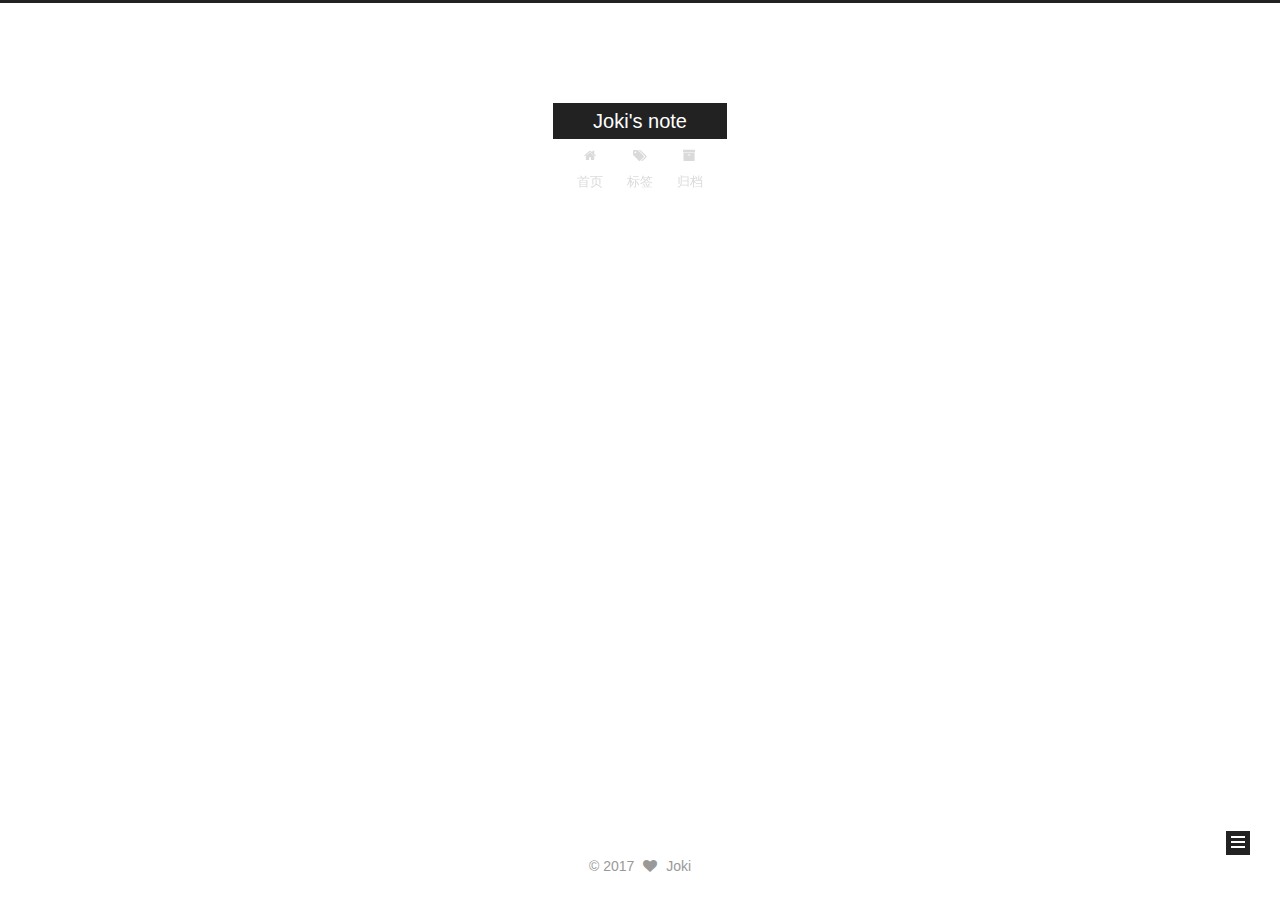
==== commit c12df49c: "title" ====
--- a/archives/index.html
+++ b/archives/index.html
@@ -5,7 +5,7 @@
   
 
 
-<html class="theme-next muse use-motion" lang="">
+<html class="theme-next muse use-motion" lang="zh-Hans">
 <head>
   <meta charset="UTF-8"/>
 <meta http-equiv="X-UA-Compatible" content="IE=edge" />
@@ -80,11 +80,12 @@
 
 
 <meta property="og:type" content="website">
-<meta property="og:title" content="Hexo">
+<meta property="og:title" content="Joki&#39;s note">
 <meta property="og:url" content="http://yoursite.com/archives/index.html">
-<meta property="og:site_name" content="Hexo">
+<meta property="og:site_name" content="Joki&#39;s note">
+<meta property="og:locale" content="zh-Hans">
 <meta name="twitter:card" content="summary">
-<meta name="twitter:title" content="Hexo">
+<meta name="twitter:title" content="Joki&#39;s note">
 
 
 
@@ -100,7 +101,7 @@
     motion: {"enable":true,"async":false,"transition":{"post_block":"fadeIn","post_header":"slideDownIn","post_body":"slideDownIn","coll_header":"slideLeftIn","sidebar":"slideUpIn"}},
     duoshuo: {
       userId: '0',
-      author: 'Author'
+      author: '博主'
     },
     algolia: {
       applicationID: '',
@@ -120,7 +121,7 @@
 
 
 
-  <title>Archiv | Hexo</title>
+  <title>归档 | Joki's note</title>
   
 
 
@@ -142,7 +143,7 @@
 
 </head>
 
-<body itemscope itemtype="http://schema.org/WebPage" lang="">
+<body itemscope itemtype="http://schema.org/WebPage" lang="zh-Hans">
 
   
   
@@ -160,7 +161,7 @@
     <div class="custom-logo-site-title">
       <a href="/"  class="brand" rel="start">
         <span class="logo-line-before"><i></i></span>
-        <span class="site-title">Hexo</span>
+        <span class="site-title">Joki's note</span>
         <span class="logo-line-after"><i></i></span>
       </a>
     </div>
@@ -190,7 +191,7 @@
             
               <i class="menu-item-icon fa fa-fw fa-home"></i> <br />
             
-            Startseite
+            首页
           </a>
         </li>
       
@@ -200,7 +201,7 @@
             
               <i class="menu-item-icon fa fa-fw fa-tags"></i> <br />
             
-            Tags
+            标签
           </a>
         </li>
       
@@ -210,7 +211,7 @@
             
               <i class="menu-item-icon fa fa-fw fa-archive"></i> <br />
             
-            Archiv
+            归档
           </a>
         </li>
       
@@ -246,7 +247,7 @@
         
           
         
-        Öhm..! Ein Artikel. Bleib dran.
+        嗯..! 目前共计 1 篇日志。 继续努力。
       </span>
 
       
@@ -333,7 +334,7 @@
         <div class="site-overview">
           <div class="site-author motion-element" itemprop="author" itemscope itemtype="http://schema.org/Person">
             
-              <p class="site-author-name" itemprop="name">John Doe</p>
+              <p class="site-author-name" itemprop="name">Joki</p>
               <p class="site-description motion-element" itemprop="description"></p>
           </div>
 
@@ -345,7 +346,7 @@
                 <a href="/archives/">
               
                   <span class="site-state-item-count">1</span>
-                  <span class="site-state-item-name">Artikel</span>
+                  <span class="site-state-item-name">日志</span>
                 </a>
               </div>
             
@@ -391,7 +392,7 @@
   <span class="with-love">
     <i class="fa fa-heart"></i>
   </span>
-  <span class="author" itemprop="copyrightHolder">John Doe</span>
+  <span class="author" itemprop="copyrightHolder">Joki</span>
 
   
 </div>
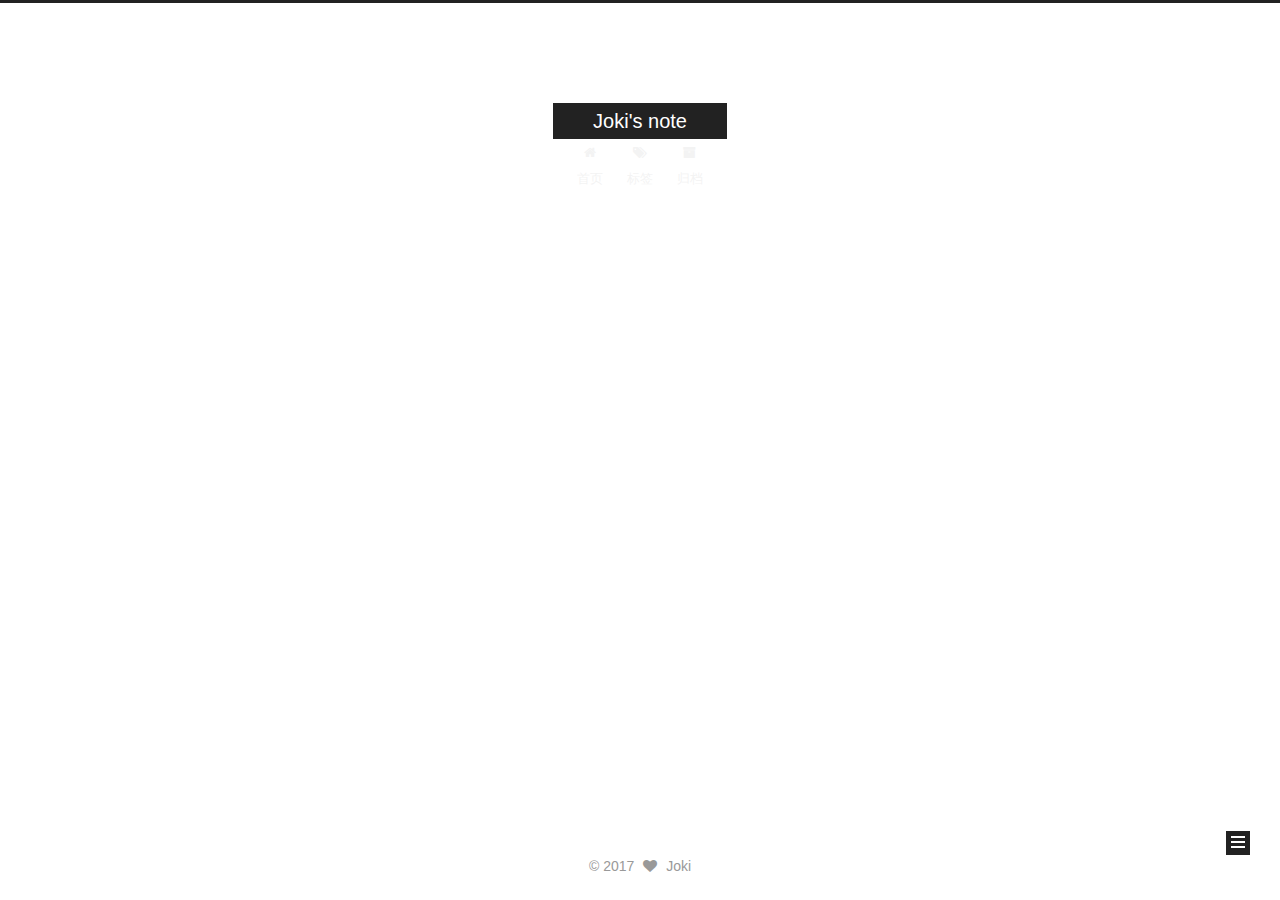
==== commit 174f8bc4: "new blog" ====
--- a/archives/index.html
+++ b/archives/index.html
@@ -247,7 +247,7 @@
         
           
         
-        嗯..! 目前共计 1 篇日志。 继续努力。
+        嗯..! 目前共计 2 篇日志。 继续努力。
       </span>
 
       
@@ -261,6 +261,43 @@
           <div class="collection-title">
             <h1 class="archive-year" id="archive-year-2017">2017</h1>
           </div>
+        
+        
+
+        
+
+  <article class="post post-type-normal" itemscope itemtype="http://schema.org/Article">
+    <header class="post-header">
+
+      <h2 class="post-title">
+        
+            <a class="post-title-link" href="/2017/10/23/全世界秃头站起来/" itemprop="url">
+              
+                <span itemprop="name">全世界秃头站起来</span>
+              
+            </a>
+        
+      </h2>
+
+      <div class="post-meta">
+        <time class="post-time" itemprop="dateCreated"
+              datetime="2017-10-23T19:35:19+08:00"
+              content="2017-10-23" >
+          10-23
+        </time>
+      </div>
+
+    </header>
+  </article>
+
+
+
+      
+
+        
+        
+        
+
         
         
 
@@ -345,7 +382,7 @@
               
                 <a href="/archives/">
               
-                  <span class="site-state-item-count">1</span>
+                  <span class="site-state-item-count">2</span>
                   <span class="site-state-item-name">日志</span>
                 </a>
               </div>
@@ -353,6 +390,15 @@
 
             
 
+            
+              
+              
+              <div class="site-state-item site-state-tags">
+                
+                  <span class="site-state-item-count">1</span>
+                  <span class="site-state-item-name">标签</span>
+                
+              </div>
             
 
           </nav>
